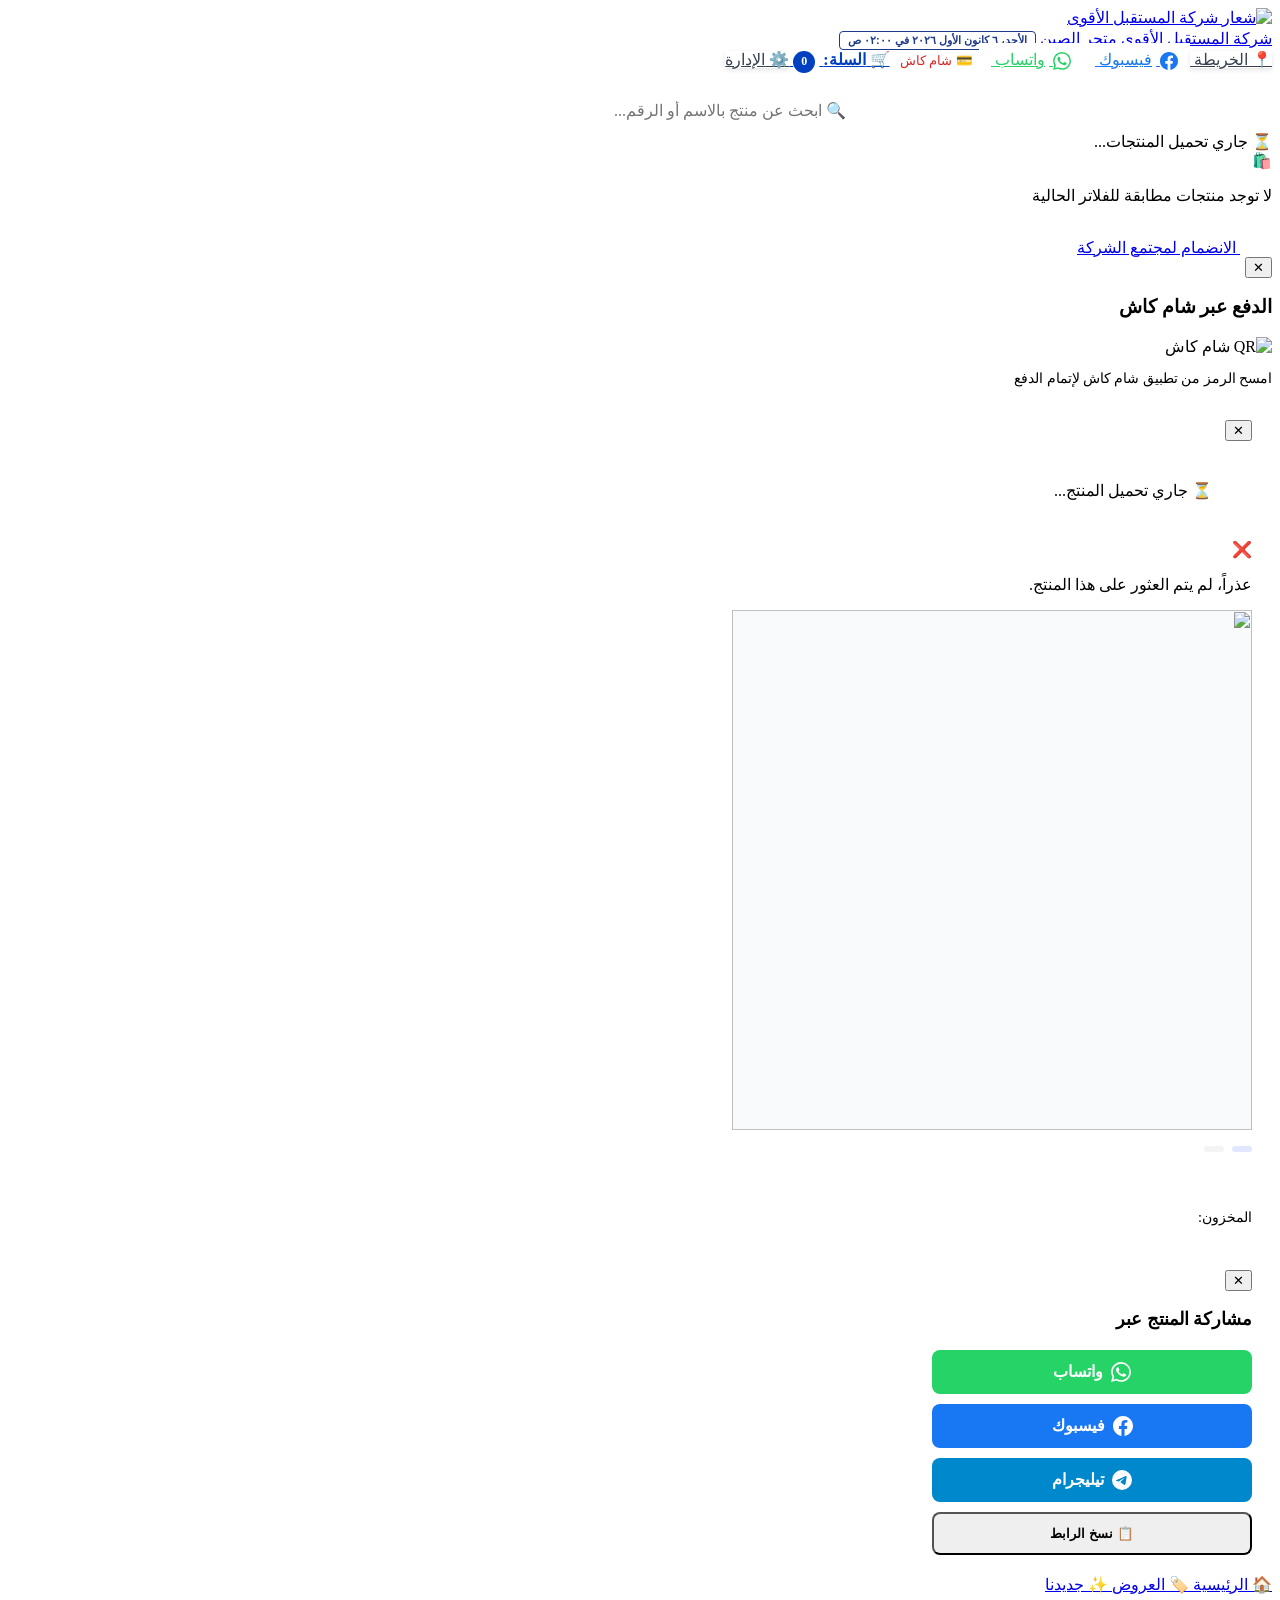
==== public/index.html @ 4a3d78c0 "feat: add Syria clock to header & update import.sql" ====
﻿<!DOCTYPE html>
<html lang="ar" dir="rtl">
<head>
  <meta charset="UTF-8">
  <meta name="viewport" content="width=device-width, initial-scale=1.0">
  <title>متجر الصين | شركة المستقبل الأقوى</title>
  <meta name="description" content="متجر شركة المستقبل الأقوى - The Stronger Future">
  <link rel="icon" type="image/png" href="/images/logo.png">
  <link rel="stylesheet" href="/css/style.css">
    <!-- [Clock] CSS -->
    <style>
      .syria-clock {
        display: inline-block;
        margin-top: 4px;
        background: #ffffff;
        color: #1e3a8a;
        padding: 2px 8px;
        border-radius: 4px;
        font-size: 11px;
        font-weight: bold;
        font-family: 'Tajawal', sans-serif;
        border: 1px solid #1e3a8a;
        white-space: nowrap;
      }
      @media (max-width: 900px) {
        .syria-clock { font-size: 10px; padding: 2px 6px; margin-top: 2px; }
      }
    </style>
</head>
<body>

  <!-- ============ HEADER ============ -->
  <header class="site-header">
    <div class="container header-inner">

      <!-- الشعار + الاسم (يمين) -->
      <a href="/" class="brand">
        <img src="/images/logo.png" alt="شعار شركة المستقبل الأقوى" class="brand-logo">
        <div class="brand-text">
          <span class="ar">شركة المستقبل الأقوى</span>
          <span class="en">متجر الصين</span>
          <div class="syria-clock" id="syriaClock">جاري التحميل...</div>
        </div>
      </a>

      <!-- أزرار (يسار) -->
      <div class="header-actions">
        <!-- الخريطة -->
        <a href="https://maps.app.goo.gl/EZ3p8wQMnWsoLa227" target="_blank" rel="noopener" class="icon-btn" style="background: #fff; color: #374151; border: none; box-shadow: 0 2px 5px rgba(0,0,0,0.1);">
          📍 <span>الخريطة</span>
        </a>
        
        <!-- فيسبوك -->
        <a href="https://www.facebook.com/tsf.co" target="_blank" rel="noopener" class="icon-btn" style="background: #fff; color: #1877F2; padding: 8px 12px;">
          <svg width="18" height="18" viewBox="0 0 24 24" fill="currentColor" style="vertical-align: middle;"><path d="M24 12.073c0-6.627-5.373-12-12-12s-12 5.373-12 12c0 5.99 4.388 10.954 10.125 11.854v-8.385H7.078v-3.469h3.047V9.43c0-3.007 1.792-4.669 4.533-4.669 1.312 0 2.686.235 2.686.235v2.953H15.83c-1.491 0-1.956.925-1.956 1.874v2.25h3.328l-.532 3.469h-2.796v8.385C19.612 23.027 24 18.062 24 12.073z"/></svg>
          <span style="margin-right: 4px;">فيسبوك</span>
        </a>

        <!-- واتساب -->
        <a href="https://wa.me/963956410417" target="_blank" rel="noopener" class="icon-btn whatsapp" style="background: #fff; color: #25D366; padding: 8px 12px;">
          <svg width="18" height="18" viewBox="0 0 24 24" fill="currentColor" style="vertical-align: middle;"><path d="M17.472 14.382c-.297-.149-1.758-.867-2.03-.967-.273-.099-.471-.148-.67.15-.197.297-.767.966-.94 1.164-.173.199-.347.223-.644.075-.297-.15-1.255-.463-2.39-1.475-.883-.788-1.48-1.761-1.653-2.059-.173-.297-.018-.458.13-.606.134-.133.298-.347.446-.52.149-.174.198-.298.298-.497.099-.198.05-.371-.025-.52-.075-.149-.669-1.612-.916-2.207-.242-.579-.487-.5-.669-.51a12.8 12.8 0 0 0-.57-.01c-.198 0-.52.074-.792.372-.272.297-1.04 1.016-1.04 2.479 0 1.462 1.065 2.875 1.213 3.074.149.198 2.096 3.2 5.077 4.487.709.306 1.262.489 1.694.625.712.227 1.36.195 1.871.118.571-.085 1.758-.719 2.006-1.413.248-.694.248-1.289.173-1.413-.074-.124-.272-.198-.57-.347m-5.421 7.403h-.004a9.87 9.87 0 0 1-5.031-1.378l-.361-.214-3.741.982.998-3.648-.235-.374a9.86 9.86 0 0 1-1.51-5.26c.001-5.45 4.436-9.884 9.888-9.884 2.64 0 5.122 1.03 6.988 2.898a9.825 9.825 0 0 1 2.893 6.994c-.003 5.45-4.437 9.884-9.885 9.884m8.413-18.297A11.815 11.815 0 0 0 12.05 0C5.495 0 .16 5.335.157 11.892c0 2.096.547 4.142 1.588 5.945L.057 24l6.305-1.654a11.882 11.882 0 0 0 5.683 1.448h.005c6.554 0 11.89-5.335 11.893-11.893a11.821 11.821 0 0 0-3.48-8.413Z"/></svg>
          <span style="margin-right: 4px;">واتساب</span>
        </a>

        <!-- شام كاش -->
        <button class="icon-btn" id="shamCashBtn" style="background: #fff; color: #dc2626; border: none;">
          💳 <span>شام كاش</span>
        </button>

        <!-- الإدارة -->
        <a href="/cart.html" class="icon-btn" id="cartBtn" style="background: #fff; color: #0040C0; border: none; font-weight: 700;">
          🛒 <span>السلة:</span>
          <span class="cart-badge" id="cartBadge" style="background: #0040C0; color: #fff; border-radius: 50%; width: 22px; height: 22px; display: inline-flex; align-items: center; justify-content: center; font-size: 0.75rem; margin-right: 4px;">0</span>
        </a>

        <!-- السلة -->
        <a href="/admin.html" class="icon-btn" style="background: #fff; color: #374151; border: none; box-shadow: 0 2px 5px rgba(0,0,0,0.1);">
          ⚙️ <span>الإدارة</span>
        </a>
      </div>
    </div>
  </header>

  <!-- ============ BRAND SELECTOR ============ -->
  <section class="brand-selector" id="brandSelector">
    <div class="container">
      <div class="selector-actions" style="display: flex; flex-wrap: nowrap; overflow-x: auto; gap: 10px; align-items: center; justify-content: flex-start; padding-bottom: 5px;">
        
        
      </div>
      <div class="brand-buttons" id="brandButtons">
        <!-- تُملأ بـ JS -->
      </div>
    </div>
  </section>

  <!-- ============ CATEGORY BAR ============ -->
  <nav class="category-bar" id="categoryBar">
    <div class="container" id="categoryChips">
      <!-- تُملأ بـ JS -->
    </div>
  </nav>

  <!-- ============ PRODUCTS ============ -->
    <!-- ============ SEARCH BAR ============ -->
  <div class="container" style="padding-top: 12px;">
    <div style="position: relative; max-width: 500px; margin: 0 auto;">
      <input 
        type="text" 
        id="searchInput" 
        placeholder="🔍 ابحث عن منتج بالاسم أو الرقم..." 
        style="
          width: 100%;
          padding: 12px 44px 12px 44px;
          border: 2px solid var(--border);
          border-radius: 999px;
          font-size: 1rem;
          font-family: inherit;
          transition: all 0.2s;
          background: #fff;
        "
      >
      <button 
        id="clearSearchBtn" 
        style="
          position: absolute;
          left: 8px;
          top: 50%;
          transform: translateY(-50%);
          width: 32px;
          height: 32px;
          border-radius: 50%;
          background: #f3f4f6;
          color: var(--text-muted);
          display: none;
          align-items: center;
          justify-content: center;
          font-size: 1rem;
        "
        title="مسح البحث"
      >✕</button>
    </div>
  </div>
<main class="container">
    <div id="loadingState" class="loading">⏳ جاري تحميل المنتجات...</div>
    <div id="emptyState" class="empty-state hidden">
      <div class="emoji">🛍️</div>
      <p>لا توجد منتجات مطابقة للفلاتر الحالية</p>
    </div>
    <div class="products-grid" id="productsGrid">
      <!-- تُملأ بـ JS -->
    </div>
  </main>

  <!-- ============ FLOATING WHATSAPP ============ -->
  <a href="https://chat.whatsapp.com/KZf6brYjicuGDrqIsiV7Ft" target="_blank" rel="noopener" class="floating-whatsapp">
    <svg width="32" height="32" viewBox="0 0 24 24" fill="white"><path d="M17.472 14.382c-.297-.149-1.758-.867-2.03-.967-.273-.099-.471-.148-.67.15-.197.297-.767.966-.94 1.164-.173.199-.347.223-.644.075-.297-.15-1.255-.463-2.39-1.475-.883-.788-1.48-1.761-1.653-2.059-.173-.297-.018-.458.13-.606.134-.133.298-.347.446-.52.149-.174.198-.298.298-.497.099-.198.05-.371-.025-.52-.075-.149-.669-1.612-.916-2.207-.242-.579-.487-.5-.669-.51a12.8 12.8 0 0 0-.57-.01c-.198 0-.52.074-.792.372-.272.297-1.04 1.016-1.04 2.479 0 1.462 1.065 2.875 1.213 3.074.149.198 2.096 3.2 5.077 4.487.709.306 1.262.489 1.694.625.712.227 1.36.195 1.871.118.571-.085 1.758-.719 2.006-1.413.248-.694.248-1.289.173-1.413-.074-.124-.272-.198-.57-.347m-5.421 7.403h-.004a9.87 9.87 0 0 1-5.031-1.378l-.361-.214-3.741.982.998-3.648-.235-.374a9.86 9.86 0 0 1-1.51-5.26c.001-5.45 4.436-9.884 9.888-9.884 2.64 0 5.122 1.03 6.988 2.898a9.825 9.825 0 0 1 2.893 6.994c-.003 5.45-4.437 9.884-9.885 9.884m8.413-18.297A11.815 11.815 0 0 0 12.05 0C5.495 0 .16 5.335.157 11.892c0 2.096.547 4.142 1.588 5.945L.057 24l6.305-1.654a11.882 11.882 0 0 0 5.683 1.448h.005c6.554 0 11.89-5.335 11.893-11.893a11.821 11.821 0 0 0-3.48-8.413Z"/></svg>
    <span class="wa-tooltip">الانضمام لمجتمع الشركة</span>
  </a>

  <!-- ============ SHAM CASH MODAL ============ -->
  <div class="modal-overlay hidden" id="shamCashModal">
    <div class="modal-content">
      <button class="modal-close" id="closeShamCash">✕</button>
      <h3>الدفع عبر شام كاش</h3>
      <img src="/images/sham-cash-qr.png" alt="QR شام كاش">
      <p style="color: var(--text-muted); font-size: 0.85rem;">امسح الرمز من تطبيق شام كاش لإتمام الدفع</p>
    </div>
  </div>

  <!-- ============ SCRIPTS ============ -->
  
  <!-- ============ PRODUCT MODAL ============ -->
  <div class="modal-overlay hidden" id="productModal">
    <div class="modal-content product-modal-content">
      <button class="modal-close" id="closeProductModal" style="z-index: 10;">✕</button>
      
      <div id="pmLoading" class="loading" style="padding: 40px;">⏳ جاري تحميل المنتج...</div>
      <div id="pmError" class="empty-state hidden">
        <div class="emoji">❌</div>
        <p>عذراً، لم يتم العثور على هذا المنتج.</p>
      </div>
      
      <div id="pmContent" class="hidden" style="display: flex; flex-direction: column; gap: 16px; text-align: right;">
        <div class="pm-image-wrap">
          <span class="product-id-badge" id="pmId" style="top: 8px; right: 8px;"></span>
          <img id="pmImg" src="" alt="">
        </div>
        
        <div>
          <div class="meta-row" style="margin-bottom: 8px;">
            <span class="badge" id="pmBrand"></span>
            <span class="badge" id="pmCategory" style="background:#f3f4f6; color:#333;"></span>
          </div>
          <h2 id="pmName" style="color: var(--primary); font-size: 1.3rem; line-height: 1.3;"></h2>
        </div>
        
        <div style="display: flex; justify-content: space-between; align-items: center; margin-bottom: 8px;">
          <div class="price-large" id="pmPrice" style="font-size: 1.6rem;"></div>
          <div id="pmTotalPrice" style="font-size: 1.3rem; font-weight: 800; color: #10b981; background: #ecfdf5; padding: 4px 12px; border-radius: 999px; display: none;"></div>
        </div>
        
        <div style="color:var(--text-muted); font-size: 0.9rem;">
          المخزون: <strong id="pmStock"></strong>
        </div>

        <div style="border-top:1px solid var(--border); padding-top:16px;">
          <p style="margin-bottom: 8px; font-weight:700; font-size: 0.9rem;">الكمية المطلوبة:</p>
          <div class="qty-control">
            <button class="qty-btn" id="pmBtnMinus">−</button>
            <span class="qty-value" id="pmQtyVal">1</span>
            <button class="qty-btn" id="pmBtnPlus">+</button>
            <input type="range" class="qty-slider" id="pmQtySlider" min="1" value="1">
          </div>
        </div>

        <div style="display:flex; gap:8px; margin-top: 8px;">
          <button class="btn-primary" id="pmAddToCart" style="flex:1; padding:14px; font-size:1rem;">🛒 أضف للسلة</button>
          <button class="btn-icon-small share" id="pmShareBtn" style="width:50px; height:auto;">🔗</button>
          <button class="btn-icon-small trash" id="pmTrashBtn" style="width:50px; height:auto; color:var(--danger);" title="حذف من السلة">🗑️</button>
          
          
        </div>
      </div>
    </div>
  </div>

  <style>
    .product-modal-content {
      max-width: 520px;
      max-height: 90vh;
      overflow-y: auto;
      padding: 20px;
    }
    .pm-image-wrap {
      position: relative;
      width: 100%;
      aspect-ratio: 1/1;
      background: #f9fafb;
      border-radius: var(--radius-sm);
      overflow: hidden;
      display: flex;
      align-items: center;
      justify-content: center;
    }
    .pm-image-wrap img { width: 100%; height: 100%; object-fit: contain; }
    .pm-image-wrap .product-placeholder { font-size: 4rem; }
    .meta-row { display: flex; gap: 8px; flex-wrap: wrap; }
    .badge { background: #e0e7ff; color: var(--primary); padding: 3px 10px; border-radius: 999px; font-weight: 700; font-size: 0.75rem; }
  </style>
  <script src="/js/main.js"></script>
  <!-- ============ SHARE MENU ============ -->
  <div class="modal-overlay hidden" id="shareModal" style="z-index: 300;">
    <div class="modal-content" style="max-width: 320px; padding: 20px;">
      <button class="modal-close" id="closeShareModal" onclick="document.getElementById('shareModal').classList.add('hidden')">✕</button>
      <h3 style="color: var(--primary); margin-bottom: 20px; font-size: 1.1rem;">مشاركة المنتج عبر</h3>
      <div style="display: flex; flex-direction: column; gap: 10px;">
        <a href="#" id="shareWa" target="_blank" class="btn-primary" style="background: #25D366; color: #fff; text-decoration: none; padding: 12px; border-radius: 8px; font-weight: 700; display: flex; align-items: center; justify-content: center; gap: 8px;">
          <svg width="20" height="20" viewBox="0 0 24 24" fill="currentColor"><path d="M17.472 14.382c-.297-.149-1.758-.867-2.03-.967-.273-.099-.471-.148-.67.15-.197.297-.767.966-.94 1.164-.173.199-.347.223-.644.075-.297-.15-1.255-.463-2.39-1.475-.883-.788-1.48-1.761-1.653-2.059-.173-.297-.018-.458.13-.606.134-.133.298-.347.446-.52.149-.174.198-.298.298-.497.099-.198.05-.371-.025-.52-.075-.149-.669-1.612-.916-2.207-.242-.579-.487-.5-.669-.51a12.8 12.8 0 0 0-.57-.01c-.198 0-.52.074-.792.372-.272.297-1.04 1.016-1.04 2.479 0 1.462 1.065 2.875 1.213 3.074.149.198 2.096 3.2 5.077 4.487.709.306 1.262.489 1.694.625.712.227 1.36.195 1.871.118.571-.085 1.758-.719 2.006-1.413.248-.694.248-1.289.173-1.413-.074-.124-.272-.198-.57-.347m-5.421 7.403h-.004a9.87 9.87 0 0 1-5.031-1.378l-.361-.214-3.741.982.998-3.648-.235-.374a9.86 9.86 0 0 1-1.51-5.26c.001-5.45 4.436-9.884 9.888-9.884 2.64 0 5.122 1.03 6.988 2.898a9.825 9.825 0 0 1 2.893 6.994c-.003 5.45-4.437 9.884-9.885 9.884m8.413-18.297A11.815 11.815 0 0 0 12.05 0C5.495 0 .16 5.335.157 11.892c0 2.096.547 4.142 1.588 5.945L.057 24l6.305-1.654a11.882 11.882 0 0 0 5.683 1.448h.005c6.554 0 11.89-5.335 11.893-11.893a11.821 11.821 0 0 0-3.48-8.413Z"/></svg>
          واتساب
        </a>
        <a href="#" id="shareFb" target="_blank" class="btn-primary" style="background: #1877F2; color: #fff; text-decoration: none; padding: 12px; border-radius: 8px; font-weight: 700; display: flex; align-items: center; justify-content: center; gap: 8px;">
          <svg width="20" height="20" viewBox="0 0 24 24" fill="currentColor"><path d="M24 12.073c0-6.627-5.373-12-12-12s-12 5.373-12 12c0 5.99 4.388 10.954 10.125 11.854v-8.385H7.078v-3.469h3.047V9.43c0-3.007 1.792-4.669 4.533-4.669 1.312 0 2.686.235 2.686.235v2.953H15.83c-1.491 0-1.956.925-1.956 1.874v2.25h3.328l-.532 3.469h-2.796v8.385C19.612 23.027 24 18.062 24 12.073z"/></svg>
          فيسبوك
        </a>
        <a href="#" id="shareTg" target="_blank" class="btn-primary" style="background: #0088cc; color: #fff; text-decoration: none; padding: 12px; border-radius: 8px; font-weight: 700; display: flex; align-items: center; justify-content: center; gap: 8px;">
          <svg width="20" height="20" viewBox="0 0 24 24" fill="currentColor"><path d="M11.944 0A12 12 0 0 0 0 12a12 12 0 0 0 12 12 12 12 0 0 0 12-12A12 12 0 0 0 12 0a12 12 0 0 0-.056 0zm4.962 7.224c.1-.002.321.023.465.14a.506.506 0 0 1 .171.325c.016.093.036.306.02.472-.18 1.898-.962 6.502-1.36 8.627-.168.9-.499 1.201-.82 1.23-.696.065-1.225-.46-1.9-.902-1.056-.693-1.653-1.124-2.678-1.8-1.185-.78-.417-1.21.258-1.91.177-.184 3.247-2.977 3.307-3.23.007-.032.014-.15-.056-.212s-.174-.041-.249-.024c-.106.024-1.793 1.14-5.061 3.345-.48.33-.913.49-1.302.48-.428-.008-1.252-.241-1.865-.44-.752-.245-1.349-.374-1.297-.789.027-.216.325-.437.893-.663 3.498-1.524 5.83-2.529 6.998-3.014 3.332-1.386 4.025-1.627 4.476-1.635z"/></svg>
          تيليجرام
        </a>
        <button id="shareCopy" class="btn-outline" style="padding: 12px; border-radius: 8px; font-weight: 700; width: 100%;">
          📋 نسخ الرابط
        </button>
      </div>
    </div>
  </div>

  <!-- ============ BOTTOM NAVIGATION ============ -->
  <nav class="bottom-nav">
    <a href="/" class="nav-item active">
      <span class="nav-icon">🏠</span>
      <span class="nav-label">الرئيسية</span>
    </a>
    <a href="/offers.html" class="nav-item">
      <span class="nav-icon">🏷️</span>
      <span class="nav-label">العروض</span>
    </a>
    <a href="/new.html" class="nav-item">
      <span class="nav-icon">✨</span>
      <span class="nav-label">جديدنا</span>
    </a>
  </nav>

    <!-- [Clock] JS -->
    <script>
      function updateSyriaClock() {
        const now = new Date();
        const options = { timeZone: 'Asia/Damascus', weekday: 'long', year: 'numeric', month: 'long', day: 'numeric', hour: '2-digit', minute: '2-digit', hour12: true };
        const formatter = new Intl.DateTimeFormat('ar-SY', options);
        const el = document.getElementById('syriaClock');
        if(el) el.textContent = formatter.format(now);
      }
      setInterval(updateSyriaClock, 1000);
      updateSyriaClock();
    </script>
</body>
</html>
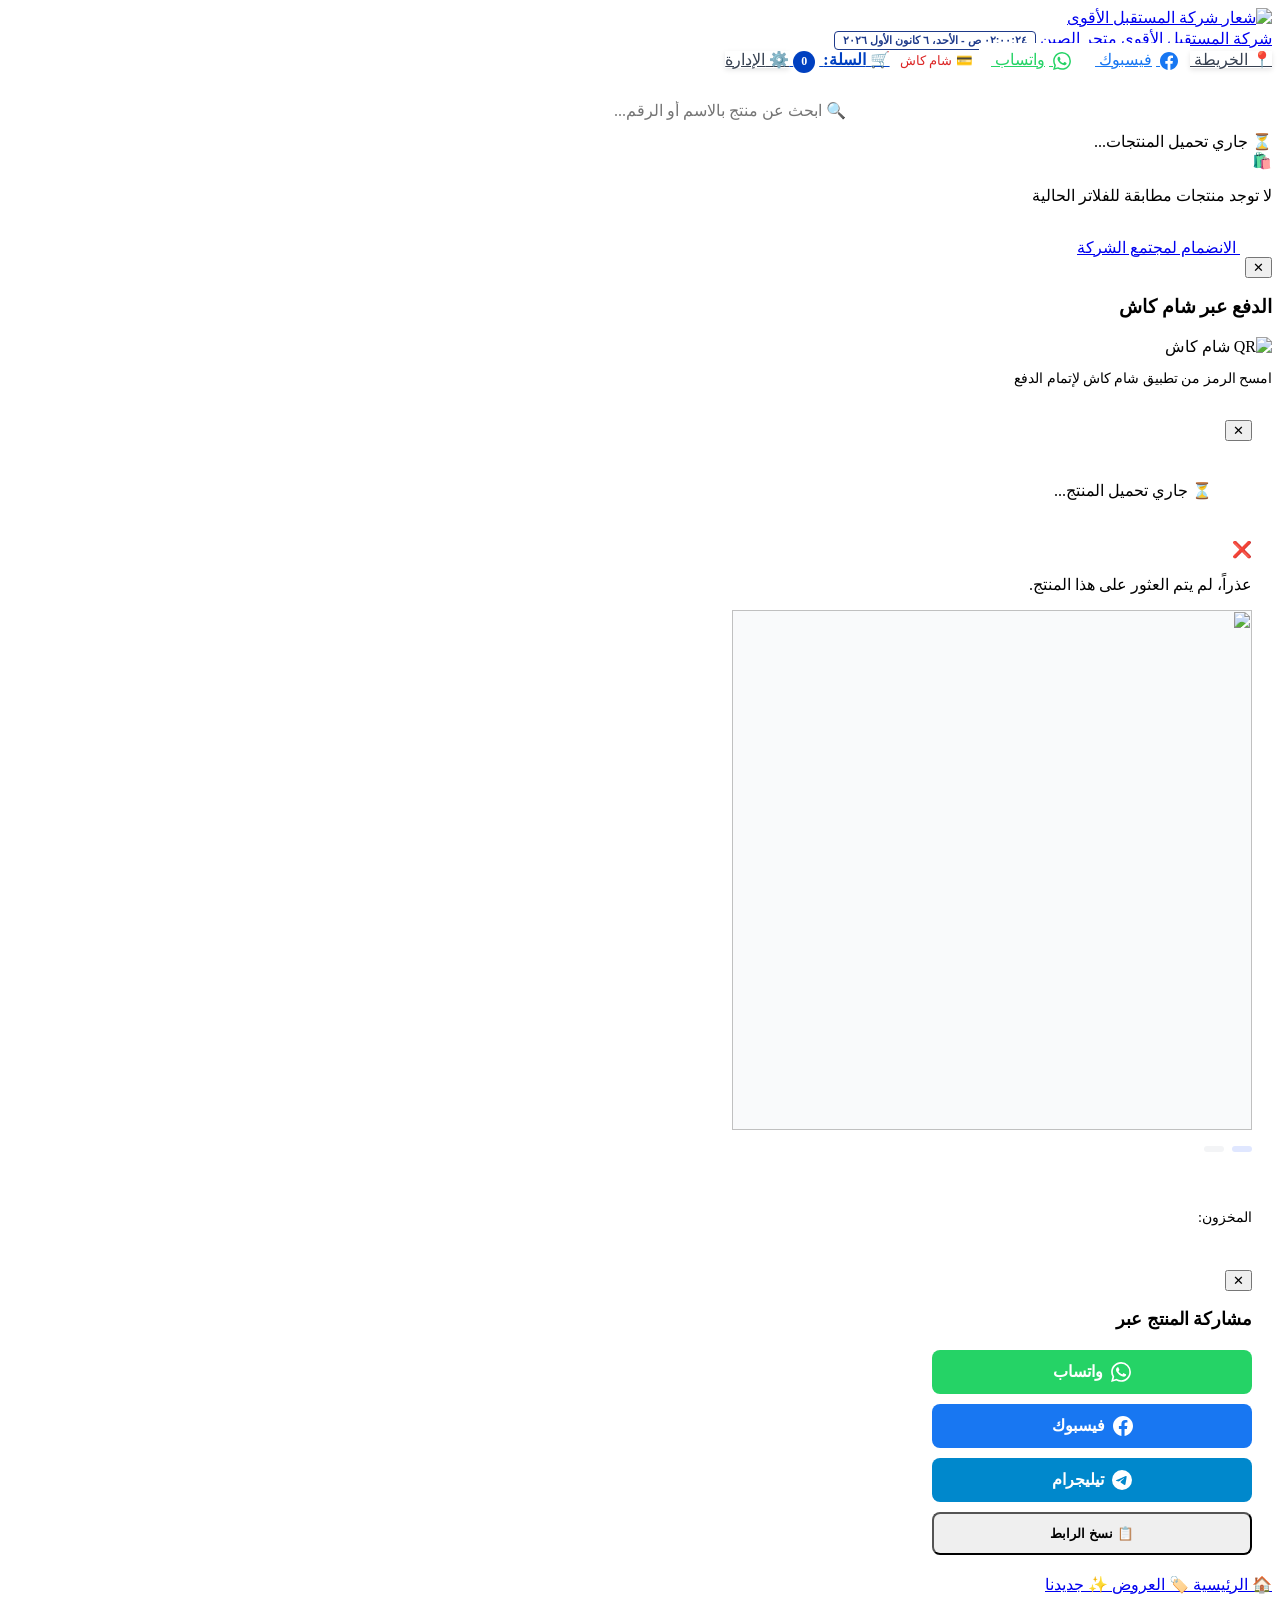
==== commit 628b0115: "fix: update clock format (time first, with seconds)" ====
--- a/public/index.html
+++ b/public/index.html
@@ -294,10 +294,20 @@
     <script>
       function updateSyriaClock() {
         const now = new Date();
-        const options = { timeZone: 'Asia/Damascus', weekday: 'long', year: 'numeric', month: 'long', day: 'numeric', hour: '2-digit', minute: '2-digit', hour12: true };
-        const formatter = new Intl.DateTimeFormat('ar-SY', options);
+        // استخراج الوقت
+        const timeFormatter = new Intl.DateTimeFormat('ar-SY', { timeZone: 'Asia/Damascus', hour: '2-digit', minute: '2-digit', second: '2-digit', hour12: true });
+        const timeStr = timeFormatter.format(now).replace('ص', 'ص').replace('م', 'م');
+        
+        // استخراج التاريخ
+        const dateFormatter = new Intl.DateTimeFormat('ar-SY', { timeZone: 'Asia/Damascus', weekday: 'long', day: 'numeric', month: 'long', year: 'numeric' });
+        const dateStr = dateFormatter.format(now);
+
+        // دمج الوقت والتاريخ بالترتيب المطلوب
         const el = document.getElementById('syriaClock');
-        if(el) el.textContent = formatter.format(now);
+        if(el) {
+            el.style.direction = 'rtl'; // إجبار الاتجاه من اليمين لليسار
+            el.innerHTML = timeStr + ' - ' + dateStr;
+        }
       }
       setInterval(updateSyriaClock, 1000);
       updateSyriaClock();
@@ -306,3 +316,4 @@
 </html>
 
 
+
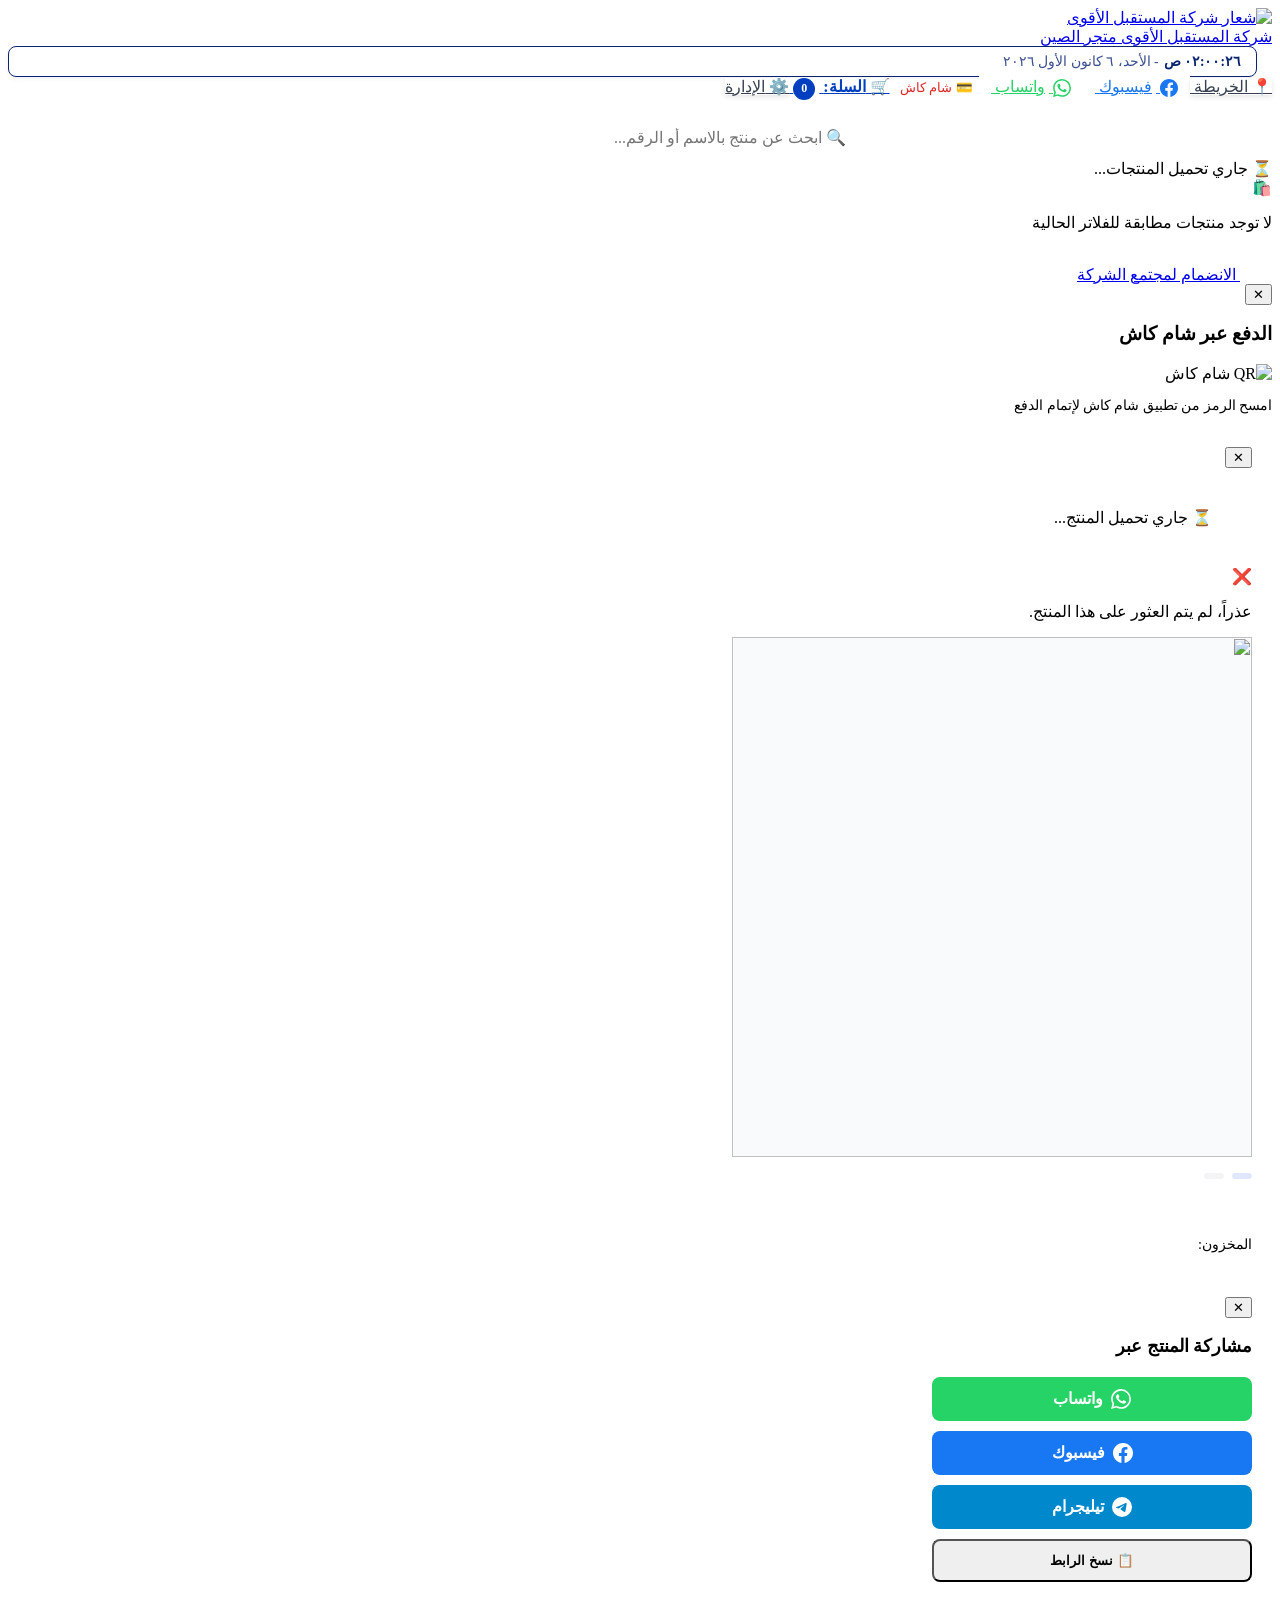
==== commit c21092d4: "إضافة الساعة السورية لجميع الصفحات (index, offers, new)" ====
--- a/public/index.html
+++ b/public/index.html
@@ -7,25 +7,6 @@
   <meta name="description" content="متجر شركة المستقبل الأقوى - The Stronger Future">
   <link rel="icon" type="image/png" href="/images/logo.png">
   <link rel="stylesheet" href="/css/style.css">
-    <!-- [Clock] CSS -->
-    <style>
-      .syria-clock {
-        display: inline-block;
-        margin-top: 4px;
-        background: #ffffff;
-        color: #1e3a8a;
-        padding: 2px 8px;
-        border-radius: 4px;
-        font-size: 11px;
-        font-weight: bold;
-        font-family: 'Tajawal', sans-serif;
-        border: 1px solid #1e3a8a;
-        white-space: nowrap;
-      }
-      @media (max-width: 900px) {
-        .syria-clock { font-size: 10px; padding: 2px 6px; margin-top: 2px; }
-      }
-    </style>
 </head>
 <body>
 
@@ -39,12 +20,18 @@
         <div class="brand-text">
           <span class="ar">شركة المستقبل الأقوى</span>
           <span class="en">متجر الصين</span>
-          <div class="syria-clock" id="syriaClock">جاري التحميل...</div>
         </div>
       </a>
 
       <!-- أزرار (يسار) -->
       <div class="header-actions">
+
+        <!-- الساعة والتاريخ (بالألوان القديمة: أبيض + أزرق) -->
+        <div class="header-clock" id="headerClock" style="display: flex; align-items: center; gap: 5px; background: #ffffff; border: 1px solid #0A2472; padding: 6px 15px; border-radius: 8px; font-size: 0.85rem; margin-left: auto; margin-right: 15px; box-shadow: 0 2px 5px rgba(0,0,0,0.05);">
+            <span id="clockTime" style="font-weight: bold; color: #0A2472;"></span>
+            <span id="clockDate" style="color: #0A2472; opacity: 0.8;"></span>
+        </div>
+
         <!-- الخريطة -->
         <a href="https://maps.app.goo.gl/EZ3p8wQMnWsoLa227" target="_blank" rel="noopener" class="icon-btn" style="background: #fff; color: #374151; border: none; box-shadow: 0 2px 5px rgba(0,0,0,0.1);">
           📍 <span>الخريطة</span>
@@ -67,13 +54,13 @@
           💳 <span>شام كاش</span>
         </button>
 
-        <!-- الإدارة -->
+        <!-- السلة -->
         <a href="/cart.html" class="icon-btn" id="cartBtn" style="background: #fff; color: #0040C0; border: none; font-weight: 700;">
           🛒 <span>السلة:</span>
           <span class="cart-badge" id="cartBadge" style="background: #0040C0; color: #fff; border-radius: 50%; width: 22px; height: 22px; display: inline-flex; align-items: center; justify-content: center; font-size: 0.75rem; margin-right: 4px;">0</span>
         </a>
 
-        <!-- السلة -->
+        <!-- الإدارة -->
         <a href="/admin.html" class="icon-btn" style="background: #fff; color: #374151; border: none; box-shadow: 0 2px 5px rgba(0,0,0,0.1);">
           ⚙️ <span>الإدارة</span>
         </a>
@@ -85,71 +72,31 @@
   <section class="brand-selector" id="brandSelector">
     <div class="container">
       <div class="selector-actions" style="display: flex; flex-wrap: nowrap; overflow-x: auto; gap: 10px; align-items: center; justify-content: flex-start; padding-bottom: 5px;">
-        
-        
-      </div>
-      <div class="brand-buttons" id="brandButtons">
-        <!-- تُملأ بـ JS -->
-      </div>
+      </div>
+      <div class="brand-buttons" id="brandButtons"></div>
     </div>
   </section>
 
   <!-- ============ CATEGORY BAR ============ -->
   <nav class="category-bar" id="categoryBar">
-    <div class="container" id="categoryChips">
-      <!-- تُملأ بـ JS -->
-    </div>
+    <div class="container" id="categoryChips"></div>
   </nav>
 
-  <!-- ============ PRODUCTS ============ -->
-    <!-- ============ SEARCH BAR ============ -->
+  <!-- ============ SEARCH BAR ============ -->
   <div class="container" style="padding-top: 12px;">
     <div style="position: relative; max-width: 500px; margin: 0 auto;">
-      <input 
-        type="text" 
-        id="searchInput" 
-        placeholder="🔍 ابحث عن منتج بالاسم أو الرقم..." 
-        style="
-          width: 100%;
-          padding: 12px 44px 12px 44px;
-          border: 2px solid var(--border);
-          border-radius: 999px;
-          font-size: 1rem;
-          font-family: inherit;
-          transition: all 0.2s;
-          background: #fff;
-        "
-      >
-      <button 
-        id="clearSearchBtn" 
-        style="
-          position: absolute;
-          left: 8px;
-          top: 50%;
-          transform: translateY(-50%);
-          width: 32px;
-          height: 32px;
-          border-radius: 50%;
-          background: #f3f4f6;
-          color: var(--text-muted);
-          display: none;
-          align-items: center;
-          justify-content: center;
-          font-size: 1rem;
-        "
-        title="مسح البحث"
-      >✕</button>
-    </div>
-  </div>
-<main class="container">
+      <input type="text" id="searchInput" placeholder="🔍 ابحث عن منتج بالاسم أو الرقم..." style="width: 100%; padding: 12px 44px 12px 44px; border: 2px solid var(--border); border-radius: 999px; font-size: 1rem; font-family: inherit; transition: all 0.2s; background: #fff;">
+      <button id="clearSearchBtn" style="position: absolute; left: 8px; top: 50%; transform: translateY(-50%); width: 32px; height: 32px; border-radius: 50%; background: #f3f4f6; color: var(--text-muted); display: none; align-items: center; justify-content: center; font-size: 1rem;" title="مسح البحث">✕</button>
+    </div>
+  </div>
+  
+  <main class="container">
     <div id="loadingState" class="loading">⏳ جاري تحميل المنتجات...</div>
     <div id="emptyState" class="empty-state hidden">
       <div class="emoji">🛍️</div>
       <p>لا توجد منتجات مطابقة للفلاتر الحالية</p>
     </div>
-    <div class="products-grid" id="productsGrid">
-      <!-- تُملأ بـ JS -->
-    </div>
+    <div class="products-grid" id="productsGrid"></div>
   </main>
 
   <!-- ============ FLOATING WHATSAPP ============ -->
@@ -168,8 +115,6 @@
     </div>
   </div>
 
-  <!-- ============ SCRIPTS ============ -->
-  
   <!-- ============ PRODUCT MODAL ============ -->
   <div class="modal-overlay hidden" id="productModal">
     <div class="modal-content product-modal-content">
@@ -218,37 +163,22 @@
           <button class="btn-primary" id="pmAddToCart" style="flex:1; padding:14px; font-size:1rem;">🛒 أضف للسلة</button>
           <button class="btn-icon-small share" id="pmShareBtn" style="width:50px; height:auto;">🔗</button>
           <button class="btn-icon-small trash" id="pmTrashBtn" style="width:50px; height:auto; color:var(--danger);" title="حذف من السلة">🗑️</button>
-          
-          
         </div>
       </div>
     </div>
   </div>
 
   <style>
-    .product-modal-content {
-      max-width: 520px;
-      max-height: 90vh;
-      overflow-y: auto;
-      padding: 20px;
-    }
-    .pm-image-wrap {
-      position: relative;
-      width: 100%;
-      aspect-ratio: 1/1;
-      background: #f9fafb;
-      border-radius: var(--radius-sm);
-      overflow: hidden;
-      display: flex;
-      align-items: center;
-      justify-content: center;
-    }
+    .product-modal-content { max-width: 520px; max-height: 90vh; overflow-y: auto; padding: 20px; }
+    .pm-image-wrap { position: relative; width: 100%; aspect-ratio: 1/1; background: #f9fafb; border-radius: var(--radius-sm); overflow: hidden; display: flex; align-items: center; justify-content: center; }
     .pm-image-wrap img { width: 100%; height: 100%; object-fit: contain; }
     .pm-image-wrap .product-placeholder { font-size: 4rem; }
     .meta-row { display: flex; gap: 8px; flex-wrap: wrap; }
     .badge { background: #e0e7ff; color: var(--primary); padding: 3px 10px; border-radius: 999px; font-weight: 700; font-size: 0.75rem; }
   </style>
+  
   <script src="/js/main.js"></script>
+
   <!-- ============ SHARE MENU ============ -->
   <div class="modal-overlay hidden" id="shareModal" style="z-index: 300;">
     <div class="modal-content" style="max-width: 320px; padding: 20px;">
@@ -290,30 +220,22 @@
     </a>
   </nav>
 
-    <!-- [Clock] JS -->
-    <script>
-      function updateSyriaClock() {
-        const now = new Date();
-        // استخراج الوقت
-        const timeFormatter = new Intl.DateTimeFormat('ar-SY', { timeZone: 'Asia/Damascus', hour: '2-digit', minute: '2-digit', second: '2-digit', hour12: true });
-        const timeStr = timeFormatter.format(now).replace('ص', 'ص').replace('م', 'م');
-        
-        // استخراج التاريخ
-        const dateFormatter = new Intl.DateTimeFormat('ar-SY', { timeZone: 'Asia/Damascus', weekday: 'long', day: 'numeric', month: 'long', year: 'numeric' });
-        const dateStr = dateFormatter.format(now);
-
-        // دمج الوقت والتاريخ بالترتيب المطلوب
-        const el = document.getElementById('syriaClock');
-        if(el) {
-            el.style.direction = 'rtl'; // إجبار الاتجاه من اليمين لليسار
-            el.innerHTML = timeStr + ' - ' + dateStr;
-        }
+  <!-- ساعة سوريا -->
+  <script>
+    function updateClock() {
+      const now = new Date();
+      const timeStr = now.toLocaleTimeString('ar-SY', { timeZone: 'Asia/Damascus', hour: '2-digit', minute: '2-digit', second: '2-digit' });
+      const dateStr = now.toLocaleDateString('ar-SY', { timeZone: 'Asia/Damascus', weekday: 'long', day: 'numeric', month: 'long', year: 'numeric' });
+      
+      const clockEl = document.getElementById('headerClock');
+      if (clockEl) {
+        clockEl.style.display = 'flex';
+        document.getElementById('clockTime').textContent = timeStr;
+        document.getElementById('clockDate').textContent = ' - ' + dateStr;
       }
-      setInterval(updateSyriaClock, 1000);
-      updateSyriaClock();
-    </script>
+    }
+    setInterval(updateClock, 1000);
+    updateClock();
+  </script>
 </body>
-</html>
-
-
-
+</html>
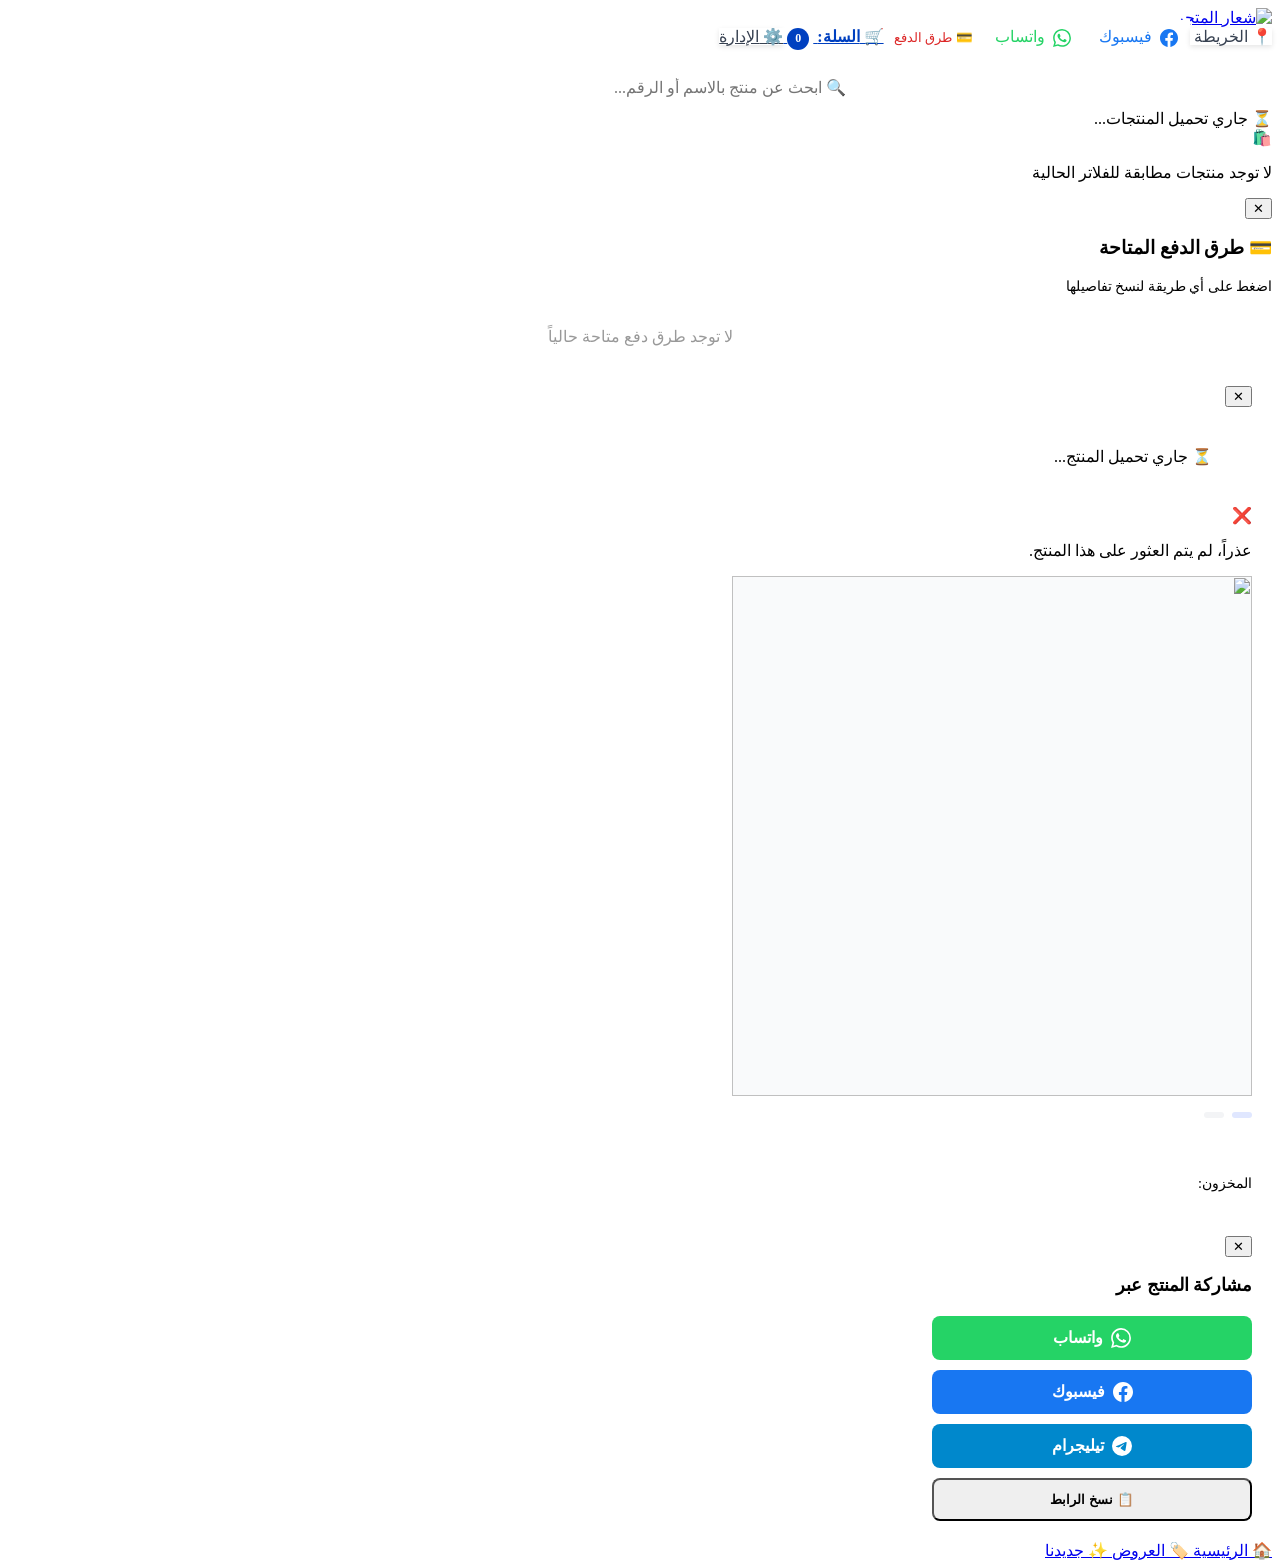
==== commit 3be869d4: "Initial commit for tsf" ====
--- a/public/index.html
+++ b/public/index.html
@@ -3,10 +3,50 @@
 <head>
   <meta charset="UTF-8">
   <meta name="viewport" content="width=device-width, initial-scale=1.0">
-  <title>متجر الصين | شركة المستقبل الأقوى</title>
-  <meta name="description" content="متجر شركة المستقبل الأقوى - The Stronger Future">
-  <link rel="icon" type="image/png" href="/images/logo.png">
+  <title>المتجر</title>
+  <meta name="description" content="المتجر">
+  <link id="storeFavicon" rel="icon" type="image/png" href="/images/logo.png">
   <link rel="stylesheet" href="/css/style.css">
+  <style>
+    .product-modal-content {
+      max-width: 520px;
+      max-height: 90vh;
+      overflow-y: auto;
+      padding: 20px;
+    }
+    .pm-image-wrap {
+      position: relative;
+      width: 100%;
+      aspect-ratio: 1 / 1;
+      background: #f9fafb;
+      border-radius: var(--radius-sm);
+      overflow: hidden;
+      display: flex;
+      align-items: center;
+      justify-content: center;
+    }
+    .pm-image-wrap img {
+      width: 100%;
+      height: 100%;
+      object-fit: contain;
+    }
+    .pm-image-wrap .product-placeholder {
+      font-size: 4rem;
+    }
+    .meta-row {
+      display: flex;
+      gap: 8px;
+      flex-wrap: wrap;
+    }
+    .badge {
+      background: #e0e7ff;
+      color: var(--primary);
+      padding: 3px 10px;
+      border-radius: 999px;
+      font-weight: 700;
+      font-size: 0.75rem;
+    }
+  </style>
 </head>
 <body>
 
@@ -16,42 +56,35 @@
 
       <!-- الشعار + الاسم (يمين) -->
       <a href="/" class="brand">
-        <img src="/images/logo.png" alt="شعار شركة المستقبل الأقوى" class="brand-logo">
+        <img src="/images/logo.png" alt="شعار المتجر" class="brand-logo" id="storeLogo">
         <div class="brand-text">
-          <span class="ar">شركة المستقبل الأقوى</span>
-          <span class="en">متجر الصين</span>
+          <span class="ar" id="storeNameAr" style="display: none;"></span>
+          <span class="en" id="storeNameEn" style="display: none;"></span>
         </div>
       </a>
 
       <!-- أزرار (يسار) -->
       <div class="header-actions">
-
-        <!-- الساعة والتاريخ (بالألوان القديمة: أبيض + أزرق) -->
-        <div class="header-clock" id="headerClock" style="display: flex; align-items: center; gap: 5px; background: #ffffff; border: 1px solid #0A2472; padding: 6px 15px; border-radius: 8px; font-size: 0.85rem; margin-left: auto; margin-right: 15px; box-shadow: 0 2px 5px rgba(0,0,0,0.05);">
-            <span id="clockTime" style="font-weight: bold; color: #0A2472;"></span>
-            <span id="clockDate" style="color: #0A2472; opacity: 0.8;"></span>
-        </div>
-
         <!-- الخريطة -->
-        <a href="https://maps.app.goo.gl/EZ3p8wQMnWsoLa227" target="_blank" rel="noopener" class="icon-btn" style="background: #fff; color: #374151; border: none; box-shadow: 0 2px 5px rgba(0,0,0,0.1);">
+        <a id="mapLinkBtn" class="icon-btn" style="background: #fff; color: #374151; border: none; box-shadow: 0 2px 5px rgba(0,0,0,0.1);" aria-disabled="true">
           📍 <span>الخريطة</span>
         </a>
-        
+
         <!-- فيسبوك -->
-        <a href="https://www.facebook.com/tsf.co" target="_blank" rel="noopener" class="icon-btn" style="background: #fff; color: #1877F2; padding: 8px 12px;">
+        <a class="icon-btn facebook" style="background: #fff; color: #1877F2; padding: 8px 12px;" aria-disabled="true">
           <svg width="18" height="18" viewBox="0 0 24 24" fill="currentColor" style="vertical-align: middle;"><path d="M24 12.073c0-6.627-5.373-12-12-12s-12 5.373-12 12c0 5.99 4.388 10.954 10.125 11.854v-8.385H7.078v-3.469h3.047V9.43c0-3.007 1.792-4.669 4.533-4.669 1.312 0 2.686.235 2.686.235v2.953H15.83c-1.491 0-1.956.925-1.956 1.874v2.25h3.328l-.532 3.469h-2.796v8.385C19.612 23.027 24 18.062 24 12.073z"/></svg>
           <span style="margin-right: 4px;">فيسبوك</span>
         </a>
 
         <!-- واتساب -->
-        <a href="https://wa.me/963956410417" target="_blank" rel="noopener" class="icon-btn whatsapp" style="background: #fff; color: #25D366; padding: 8px 12px;">
+        <a class="icon-btn whatsapp" style="background: #fff; color: #25D366; padding: 8px 12px;" aria-disabled="true">
           <svg width="18" height="18" viewBox="0 0 24 24" fill="currentColor" style="vertical-align: middle;"><path d="M17.472 14.382c-.297-.149-1.758-.867-2.03-.967-.273-.099-.471-.148-.67.15-.197.297-.767.966-.94 1.164-.173.199-.347.223-.644.075-.297-.15-1.255-.463-2.39-1.475-.883-.788-1.48-1.761-1.653-2.059-.173-.297-.018-.458.13-.606.134-.133.298-.347.446-.52.149-.174.198-.298.298-.497.099-.198.05-.371-.025-.52-.075-.149-.669-1.612-.916-2.207-.242-.579-.487-.5-.669-.51a12.8 12.8 0 0 0-.57-.01c-.198 0-.52.074-.792.372-.272.297-1.04 1.016-1.04 2.479 0 1.462 1.065 2.875 1.213 3.074.149.198 2.096 3.2 5.077 4.487.709.306 1.262.489 1.694.625.712.227 1.36.195 1.871.118.571-.085 1.758-.719 2.006-1.413.248-.694.248-1.289.173-1.413-.074-.124-.272-.198-.57-.347m-5.421 7.403h-.004a9.87 9.87 0 0 1-5.031-1.378l-.361-.214-3.741.982.998-3.648-.235-.374a9.86 9.86 0 0 1-1.51-5.26c.001-5.45 4.436-9.884 9.888-9.884 2.64 0 5.122 1.03 6.988 2.898a9.825 9.825 0 0 1 2.893 6.994c-.003 5.45-4.437 9.884-9.885 9.884m8.413-18.297A11.815 11.815 0 0 0 12.05 0C5.495 0 .16 5.335.157 11.892c0 2.096.547 4.142 1.588 5.945L.057 24l6.305-1.654a11.882 11.882 0 0 0 5.683 1.448h.005c6.554 0 11.89-5.335 11.893-11.893a11.821 11.821 0 0 0-3.48-8.413Z"/></svg>
           <span style="margin-right: 4px;">واتساب</span>
         </a>
 
-        <!-- شام كاش -->
-        <button class="icon-btn" id="shamCashBtn" style="background: #fff; color: #dc2626; border: none;">
-          💳 <span>شام كاش</span>
+        <!-- زر طرق الدفع -->
+        <button type="button" class="icon-btn" id="paymentMethodBtn" style="background: #fff; color: #dc2626; border: none;">
+          💳 <span>طرق الدفع</span>
         </button>
 
         <!-- السلة -->
@@ -73,78 +106,113 @@
     <div class="container">
       <div class="selector-actions" style="display: flex; flex-wrap: nowrap; overflow-x: auto; gap: 10px; align-items: center; justify-content: flex-start; padding-bottom: 5px;">
       </div>
-      <div class="brand-buttons" id="brandButtons"></div>
+      <div class="brand-buttons" id="brandButtons">
+        <!-- تُملأ بـ JS -->
+      </div>
     </div>
   </section>
 
   <!-- ============ CATEGORY BAR ============ -->
   <nav class="category-bar" id="categoryBar">
-    <div class="container" id="categoryChips"></div>
+    <div class="container" id="categoryChips">
+      <!-- تُملأ بـ JS -->
+    </div>
   </nav>
 
   <!-- ============ SEARCH BAR ============ -->
   <div class="container" style="padding-top: 12px;">
     <div style="position: relative; max-width: 500px; margin: 0 auto;">
-      <input type="text" id="searchInput" placeholder="🔍 ابحث عن منتج بالاسم أو الرقم..." style="width: 100%; padding: 12px 44px 12px 44px; border: 2px solid var(--border); border-radius: 999px; font-size: 1rem; font-family: inherit; transition: all 0.2s; background: #fff;">
-      <button id="clearSearchBtn" style="position: absolute; left: 8px; top: 50%; transform: translateY(-50%); width: 32px; height: 32px; border-radius: 50%; background: #f3f4f6; color: var(--text-muted); display: none; align-items: center; justify-content: center; font-size: 1rem;" title="مسح البحث">✕</button>
+      <input
+        type="text"
+        id="searchInput"
+        placeholder="🔍 ابحث عن منتج بالاسم أو الرقم..."
+        style="
+          width: 100%;
+          padding: 12px 44px 12px 44px;
+          border: 2px solid var(--border);
+          border-radius: 999px;
+          font-size: 1rem;
+          font-family: inherit;
+          transition: all 0.2s;
+          background: #fff;
+        "
+      >
+      <button
+        type="button"
+        id="clearSearchBtn"
+        style="
+          position: absolute;
+          left: 8px;
+          top: 50%;
+          transform: translateY(-50%);
+          width: 32px;
+          height: 32px;
+          border-radius: 50%;
+          background: #f3f4f6;
+          color: var(--text-muted);
+          display: none;
+          align-items: center;
+          justify-content: center;
+          font-size: 1rem;
+        "
+        title="مسح البحث"
+      >✕</button>
     </div>
   </div>
-  
+
   <main class="container">
     <div id="loadingState" class="loading">⏳ جاري تحميل المنتجات...</div>
     <div id="emptyState" class="empty-state hidden">
       <div class="emoji">🛍️</div>
       <p>لا توجد منتجات مطابقة للفلاتر الحالية</p>
     </div>
-    <div class="products-grid" id="productsGrid"></div>
+    <div class="products-grid" id="productsGrid">
+      <!-- تُملأ بـ JS -->
+    </div>
   </main>
 
-  <!-- ============ FLOATING WHATSAPP ============ -->
-  <a href="https://chat.whatsapp.com/KZf6brYjicuGDrqIsiV7Ft" target="_blank" rel="noopener" class="floating-whatsapp">
-    <svg width="32" height="32" viewBox="0 0 24 24" fill="white"><path d="M17.472 14.382c-.297-.149-1.758-.867-2.03-.967-.273-.099-.471-.148-.67.15-.197.297-.767.966-.94 1.164-.173.199-.347.223-.644.075-.297-.15-1.255-.463-2.39-1.475-.883-.788-1.48-1.761-1.653-2.059-.173-.297-.018-.458.13-.606.134-.133.298-.347.446-.52.149-.174.198-.298.298-.497.099-.198.05-.371-.025-.52-.075-.149-.669-1.612-.916-2.207-.242-.579-.487-.5-.669-.51a12.8 12.8 0 0 0-.57-.01c-.198 0-.52.074-.792.372-.272.297-1.04 1.016-1.04 2.479 0 1.462 1.065 2.875 1.213 3.074.149.198 2.096 3.2 5.077 4.487.709.306 1.262.489 1.694.625.712.227 1.36.195 1.871.118.571-.085 1.758-.719 2.006-1.413.248-.694.248-1.289.173-1.413-.074-.124-.272-.198-.57-.347m-5.421 7.403h-.004a9.87 9.87 0 0 1-5.031-1.378l-.361-.214-3.741.982.998-3.648-.235-.374a9.86 9.86 0 0 1-1.51-5.26c.001-5.45 4.436-9.884 9.888-9.884 2.64 0 5.122 1.03 6.988 2.898a9.825 9.825 0 0 1 2.893 6.994c-.003 5.45-4.437 9.884-9.885 9.884m8.413-18.297A11.815 11.815 0 0 0 12.05 0C5.495 0 .16 5.335.157 11.892c0 2.096.547 4.142 1.588 5.945L.057 24l6.305-1.654a11.882 11.882 0 0 0 5.683 1.448h.005c6.554 0 11.89-5.335 11.893-11.893a11.821 11.821 0 0 0-3.48-8.413Z"/></svg>
-    <span class="wa-tooltip">الانضمام لمجتمع الشركة</span>
-  </a>
-
-  <!-- ============ SHAM CASH MODAL ============ -->
-  <div class="modal-overlay hidden" id="shamCashModal">
+  <!-- ============ PAYMENT METHODS MODAL ============ -->
+  <div class="modal-overlay hidden" id="paymentMethodsModal">
     <div class="modal-content">
-      <button class="modal-close" id="closeShamCash">✕</button>
-      <h3>الدفع عبر شام كاش</h3>
-      <img src="/images/sham-cash-qr.png" alt="QR شام كاش">
-      <p style="color: var(--text-muted); font-size: 0.85rem;">امسح الرمز من تطبيق شام كاش لإتمام الدفع</p>
+      <button type="button" class="modal-close" id="closePaymentMethods">✕</button>
+      <h3>💳 طرق الدفع المتاحة</h3>
+      <p style="color: var(--text-muted); font-size: 0.85rem; margin-bottom: 12px;">اضغط على أي طريقة لنسخ تفاصيلها</p>
+      <div id="paymentMethodsList" style="display:flex; flex-direction:column; gap:10px;"></div>
+      <div id="paymentMethodsEmpty" class="hidden" style="text-align:center; color:#999; padding:20px;">لا توجد طرق دفع متاحة حالياً</div>
     </div>
   </div>
 
   <!-- ============ PRODUCT MODAL ============ -->
   <div class="modal-overlay hidden" id="productModal">
     <div class="modal-content product-modal-content">
-      <button class="modal-close" id="closeProductModal" style="z-index: 10;">✕</button>
-      
+      <button type="button" class="modal-close" id="closeProductModal" style="z-index: 10;">✕</button>
+
       <div id="pmLoading" class="loading" style="padding: 40px;">⏳ جاري تحميل المنتج...</div>
       <div id="pmError" class="empty-state hidden">
         <div class="emoji">❌</div>
         <p>عذراً، لم يتم العثور على هذا المنتج.</p>
       </div>
-      
+
       <div id="pmContent" class="hidden" style="display: flex; flex-direction: column; gap: 16px; text-align: right;">
         <div class="pm-image-wrap">
           <span class="product-id-badge" id="pmId" style="top: 8px; right: 8px;"></span>
           <img id="pmImg" src="" alt="">
         </div>
-        
+
         <div>
           <div class="meta-row" style="margin-bottom: 8px;">
             <span class="badge" id="pmBrand"></span>
             <span class="badge" id="pmCategory" style="background:#f3f4f6; color:#333;"></span>
           </div>
           <h2 id="pmName" style="color: var(--primary); font-size: 1.3rem; line-height: 1.3;"></h2>
-        </div>
-        
+          <p id="pmDesc" style="font-size: 0.95rem; color: #555; margin: 10px 0; line-height: 1.6; display: none;"></p>
+        </div>
+
         <div style="display: flex; justify-content: space-between; align-items: center; margin-bottom: 8px;">
           <div class="price-large" id="pmPrice" style="font-size: 1.6rem;"></div>
           <div id="pmTotalPrice" style="font-size: 1.3rem; font-weight: 800; color: #10b981; background: #ecfdf5; padding: 4px 12px; border-radius: 999px; display: none;"></div>
         </div>
-        
+
         <div style="color:var(--text-muted); font-size: 0.9rem;">
           المخزون: <strong id="pmStock"></strong>
         </div>
@@ -152,52 +220,43 @@
         <div style="border-top:1px solid var(--border); padding-top:16px;">
           <p style="margin-bottom: 8px; font-weight:700; font-size: 0.9rem;">الكمية المطلوبة:</p>
           <div class="qty-control">
-            <button class="qty-btn" id="pmBtnMinus">−</button>
+            <button type="button" class="qty-btn" id="pmBtnMinus">−</button>
             <span class="qty-value" id="pmQtyVal">1</span>
-            <button class="qty-btn" id="pmBtnPlus">+</button>
+            <button type="button" class="qty-btn" id="pmBtnPlus">+</button>
             <input type="range" class="qty-slider" id="pmQtySlider" min="1" value="1">
           </div>
         </div>
 
         <div style="display:flex; gap:8px; margin-top: 8px;">
-          <button class="btn-primary" id="pmAddToCart" style="flex:1; padding:14px; font-size:1rem;">🛒 أضف للسلة</button>
-          <button class="btn-icon-small share" id="pmShareBtn" style="width:50px; height:auto;">🔗</button>
-          <button class="btn-icon-small trash" id="pmTrashBtn" style="width:50px; height:auto; color:var(--danger);" title="حذف من السلة">🗑️</button>
+          <button type="button" class="btn-primary" id="pmAddToCart" style="flex:1; padding:14px; font-size:1rem;">🛒 أضف للسلة</button>
+          <button type="button" class="btn-icon-small share" id="pmShareBtn" style="width:50px; height:auto;">🔗</button>
+          <button type="button" class="btn-icon-small trash" id="pmTrashBtn" style="width:50px; height:auto; color:var(--danger);" title="حذف من السلة">🗑️</button>
         </div>
       </div>
     </div>
   </div>
 
-  <style>
-    .product-modal-content { max-width: 520px; max-height: 90vh; overflow-y: auto; padding: 20px; }
-    .pm-image-wrap { position: relative; width: 100%; aspect-ratio: 1/1; background: #f9fafb; border-radius: var(--radius-sm); overflow: hidden; display: flex; align-items: center; justify-content: center; }
-    .pm-image-wrap img { width: 100%; height: 100%; object-fit: contain; }
-    .pm-image-wrap .product-placeholder { font-size: 4rem; }
-    .meta-row { display: flex; gap: 8px; flex-wrap: wrap; }
-    .badge { background: #e0e7ff; color: var(--primary); padding: 3px 10px; border-radius: 999px; font-weight: 700; font-size: 0.75rem; }
-  </style>
-  
   <script src="/js/main.js"></script>
 
   <!-- ============ SHARE MENU ============ -->
   <div class="modal-overlay hidden" id="shareModal" style="z-index: 300;">
     <div class="modal-content" style="max-width: 320px; padding: 20px;">
-      <button class="modal-close" id="closeShareModal" onclick="document.getElementById('shareModal').classList.add('hidden')">✕</button>
+      <button type="button" class="modal-close" id="closeShareModal" onclick="document.getElementById('shareModal').classList.add('hidden')">✕</button>
       <h3 style="color: var(--primary); margin-bottom: 20px; font-size: 1.1rem;">مشاركة المنتج عبر</h3>
       <div style="display: flex; flex-direction: column; gap: 10px;">
-        <a href="#" id="shareWa" target="_blank" class="btn-primary" style="background: #25D366; color: #fff; text-decoration: none; padding: 12px; border-radius: 8px; font-weight: 700; display: flex; align-items: center; justify-content: center; gap: 8px;">
+        <a href="#" id="shareWa" target="_blank" rel="noopener noreferrer" class="btn-primary" style="background: #25D366; color: #fff; text-decoration: none; padding: 12px; border-radius: 8px; font-weight: 700; display: flex; align-items: center; justify-content: center; gap: 8px;">
           <svg width="20" height="20" viewBox="0 0 24 24" fill="currentColor"><path d="M17.472 14.382c-.297-.149-1.758-.867-2.03-.967-.273-.099-.471-.148-.67.15-.197.297-.767.966-.94 1.164-.173.199-.347.223-.644.075-.297-.15-1.255-.463-2.39-1.475-.883-.788-1.48-1.761-1.653-2.059-.173-.297-.018-.458.13-.606.134-.133.298-.347.446-.52.149-.174.198-.298.298-.497.099-.198.05-.371-.025-.52-.075-.149-.669-1.612-.916-2.207-.242-.579-.487-.5-.669-.51a12.8 12.8 0 0 0-.57-.01c-.198 0-.52.074-.792.372-.272.297-1.04 1.016-1.04 2.479 0 1.462 1.065 2.875 1.213 3.074.149.198 2.096 3.2 5.077 4.487.709.306 1.262.489 1.694.625.712.227 1.36.195 1.871.118.571-.085 1.758-.719 2.006-1.413.248-.694.248-1.289.173-1.413-.074-.124-.272-.198-.57-.347m-5.421 7.403h-.004a9.87 9.87 0 0 1-5.031-1.378l-.361-.214-3.741.982.998-3.648-.235-.374a9.86 9.86 0 0 1-1.51-5.26c.001-5.45 4.436-9.884 9.888-9.884 2.64 0 5.122 1.03 6.988 2.898a9.825 9.825 0 0 1 2.893 6.994c-.003 5.45-4.437 9.884-9.885 9.884m8.413-18.297A11.815 11.815 0 0 0 12.05 0C5.495 0 .16 5.335.157 11.892c0 2.096.547 4.142 1.588 5.945L.057 24l6.305-1.654a11.882 11.882 0 0 0 5.683 1.448h.005c6.554 0 11.89-5.335 11.893-11.893a11.821 11.821 0 0 0-3.48-8.413Z"/></svg>
           واتساب
         </a>
-        <a href="#" id="shareFb" target="_blank" class="btn-primary" style="background: #1877F2; color: #fff; text-decoration: none; padding: 12px; border-radius: 8px; font-weight: 700; display: flex; align-items: center; justify-content: center; gap: 8px;">
+        <a href="#" id="shareFb" target="_blank" rel="noopener noreferrer" class="btn-primary" style="background: #1877F2; color: #fff; text-decoration: none; padding: 12px; border-radius: 8px; font-weight: 700; display: flex; align-items: center; justify-content: center; gap: 8px;">
           <svg width="20" height="20" viewBox="0 0 24 24" fill="currentColor"><path d="M24 12.073c0-6.627-5.373-12-12-12s-12 5.373-12 12c0 5.99 4.388 10.954 10.125 11.854v-8.385H7.078v-3.469h3.047V9.43c0-3.007 1.792-4.669 4.533-4.669 1.312 0 2.686.235 2.686.235v2.953H15.83c-1.491 0-1.956.925-1.956 1.874v2.25h3.328l-.532 3.469h-2.796v8.385C19.612 23.027 24 18.062 24 12.073z"/></svg>
           فيسبوك
         </a>
-        <a href="#" id="shareTg" target="_blank" class="btn-primary" style="background: #0088cc; color: #fff; text-decoration: none; padding: 12px; border-radius: 8px; font-weight: 700; display: flex; align-items: center; justify-content: center; gap: 8px;">
+        <a href="#" id="shareTg" target="_blank" rel="noopener noreferrer" class="btn-primary" style="background: #0088cc; color: #fff; text-decoration: none; padding: 12px; border-radius: 8px; font-weight: 700; display: flex; align-items: center; justify-content: center; gap: 8px;">
           <svg width="20" height="20" viewBox="0 0 24 24" fill="currentColor"><path d="M11.944 0A12 12 0 0 0 0 12a12 12 0 0 0 12 12 12 12 0 0 0 12-12A12 12 0 0 0 12 0a12 12 0 0 0-.056 0zm4.962 7.224c.1-.002.321.023.465.14a.506.506 0 0 1 .171.325c.016.093.036.306.02.472-.18 1.898-.962 6.502-1.36 8.627-.168.9-.499 1.201-.82 1.23-.696.065-1.225-.46-1.9-.902-1.056-.693-1.653-1.124-2.678-1.8-1.185-.78-.417-1.21.258-1.91.177-.184 3.247-2.977 3.307-3.23.007-.032.014-.15-.056-.212s-.174-.041-.249-.024c-.106.024-1.793 1.14-5.061 3.345-.48.33-.913.49-1.302.48-.428-.008-1.252-.241-1.865-.44-.752-.245-1.349-.374-1.297-.789.027-.216.325-.437.893-.663 3.498-1.524 5.83-2.529 6.998-3.014 3.332-1.386 4.025-1.627 4.476-1.635z"/></svg>
           تيليجرام
         </a>
-        <button id="shareCopy" class="btn-outline" style="padding: 12px; border-radius: 8px; font-weight: 700; width: 100%;">
+        <button type="button" id="shareCopy" class="btn-outline" style="padding: 12px; border-radius: 8px; font-weight: 700; width: 100%;">
           📋 نسخ الرابط
         </button>
       </div>
@@ -220,22 +279,74 @@
     </a>
   </nav>
 
-  <!-- ساعة سوريا -->
+  <script src="/js/payment-widget.js"></script>
+  <script src="/js/contact-settings.js"></script>
+  <script src="/js/community-whatsapp.js"></script>
+
+  <!-- ============ DYNAMIC STORE IDENTITY ============ -->
   <script>
-    function updateClock() {
-      const now = new Date();
-      const timeStr = now.toLocaleTimeString('ar-SY', { timeZone: 'Asia/Damascus', hour: '2-digit', minute: '2-digit', second: '2-digit' });
-      const dateStr = now.toLocaleDateString('ar-SY', { timeZone: 'Asia/Damascus', weekday: 'long', day: 'numeric', month: 'long', year: 'numeric' });
-      
-      const clockEl = document.getElementById('headerClock');
-      if (clockEl) {
-        clockEl.style.display = 'flex';
-        document.getElementById('clockTime').textContent = timeStr;
-        document.getElementById('clockDate').textContent = ' - ' + dateStr;
+    async function loadStoreIdentity() {
+      const nameArElement = document.getElementById('storeNameAr');
+      const nameEnElement = document.getElementById('storeNameEn');
+      const logoElement = document.getElementById('storeLogo');
+      const faviconElement = document.getElementById('storeFavicon');
+
+      try {
+        const response = await fetch('/api/settings');
+
+        if (!response.ok) {
+          throw new Error('تعذر تحميل إعدادات المتجر');
+        }
+
+        const data = await response.json();
+
+        if (!data || data.ok !== true || !data.settings) {
+          throw new Error('استجابة إعدادات المتجر غير صالحة');
+        }
+
+        const storeNameAr = String(data.settings.store_name_ar || '').trim();
+        const storeNameEn = String(data.settings.store_name_en || '').trim();
+        const storeLogoUrl = String(data.settings.store_logo_url || '').trim();
+
+        if (storeNameAr && nameArElement) {
+          nameArElement.textContent = storeNameAr;
+          nameArElement.style.display = '';
+        }
+
+        if (storeNameEn && nameEnElement) {
+          nameEnElement.textContent = storeNameEn;
+          nameEnElement.style.display = '';
+        }
+
+        if (storeNameAr || storeNameEn) {
+          document.title = [storeNameAr, storeNameEn].filter(Boolean).join(' - ');
+        }
+
+        if (storeLogoUrl) {
+          if (logoElement) {
+            logoElement.src = storeLogoUrl;
+          }
+          if (faviconElement) {
+            faviconElement.href = storeLogoUrl;
+          }
+        }
+
+        if (logoElement && storeNameAr) {
+          logoElement.alt = 'شعار ' + storeNameAr;
+        }
+
+        const nextCurrency = String(data.settings.store_currency ?? '').trim();
+        window.STORE_CURRENCY = nextCurrency;
+        localStorage.setItem('store_currency', nextCurrency);
+      } catch (error) {
+        console.error('تعذر تحميل اسم المتجر:', error);
       }
     }
-    setInterval(updateClock, 1000);
-    updateClock();
+
+    loadStoreIdentity();
   </script>
+
+  <script src="/js/brand-palette.js"></script>
+  <script src="/js/watermark.js"></script>
 </body>
 </html>
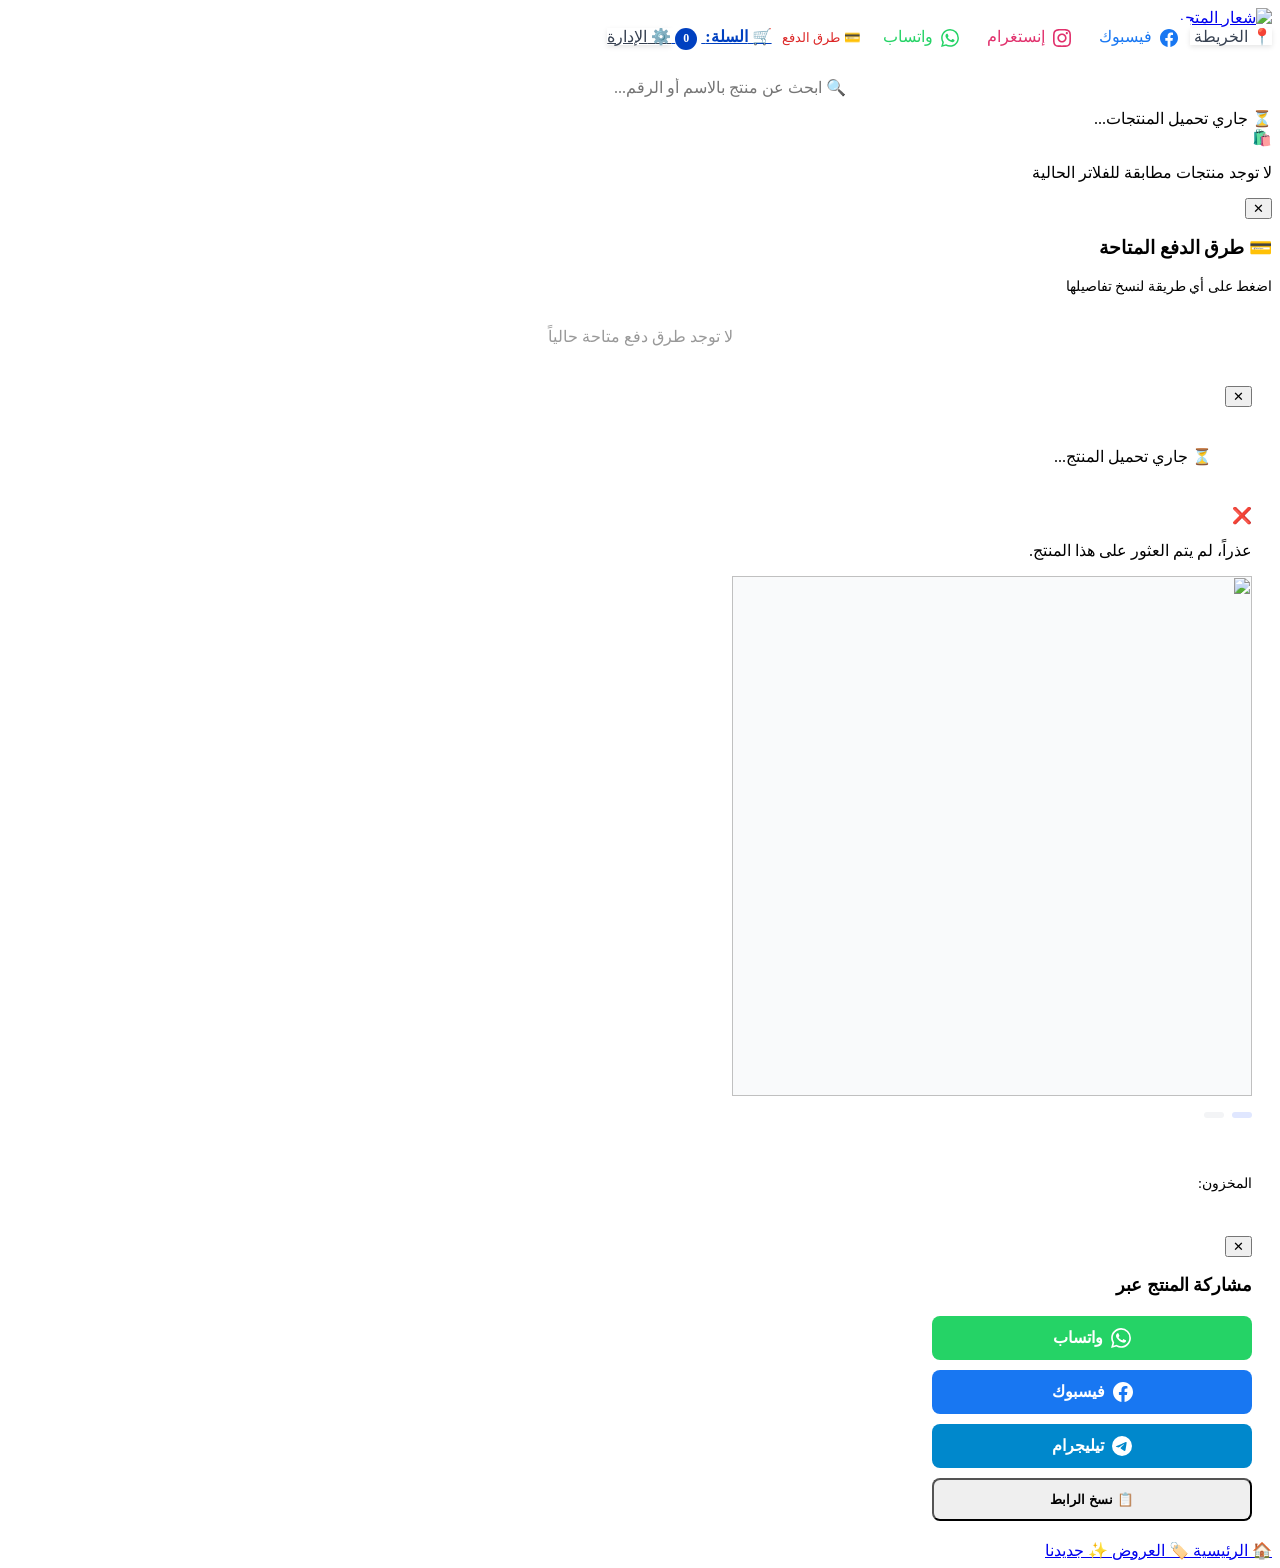
==== commit b84bbe71: "Initial commit for tsf" ====
--- a/public/index.html
+++ b/public/index.html
@@ -74,6 +74,12 @@
         <a class="icon-btn facebook" style="background: #fff; color: #1877F2; padding: 8px 12px;" aria-disabled="true">
           <svg width="18" height="18" viewBox="0 0 24 24" fill="currentColor" style="vertical-align: middle;"><path d="M24 12.073c0-6.627-5.373-12-12-12s-12 5.373-12 12c0 5.99 4.388 10.954 10.125 11.854v-8.385H7.078v-3.469h3.047V9.43c0-3.007 1.792-4.669 4.533-4.669 1.312 0 2.686.235 2.686.235v2.953H15.83c-1.491 0-1.956.925-1.956 1.874v2.25h3.328l-.532 3.469h-2.796v8.385C19.612 23.027 24 18.062 24 12.073z"/></svg>
           <span style="margin-right: 4px;">فيسبوك</span>
+        </a>
+
+        <!-- إنستغرام -->
+        <a class="icon-btn instagram" style="background: #fff; color: #E1306C; padding: 8px 12px;" aria-disabled="true">
+          <svg width="18" height="18" viewBox="0 0 24 24" fill="currentColor" style="vertical-align: middle;"><path d="M12 2.163c3.204 0 3.584.012 4.85.07 3.252.148 4.771 1.691 4.919 4.919.058 1.265.069 1.645.069 4.849 0 3.205-.012 3.584-.069 4.849-.149 3.225-1.664 4.771-4.919 4.919-1.266.058-1.644.07-4.85.07-3.204 0-3.584-.012-4.849-.07-3.26-.149-4.771-1.699-4.919-4.92-.058-1.265-.07-1.644-.07-4.849 0-3.204.013-3.583.07-4.849.149-3.227 1.664-4.771 4.919-4.919 1.266-.057 1.645-.069 4.849-.069zm0-2.163c-3.259 0-3.667.014-4.947.072-4.358.2-6.78 2.618-6.98 6.98-.059 1.281-.073 1.689-.073 4.948 0 3.259.014 3.668.072 4.948.2 4.358 2.618 6.78 6.98 6.98 1.281.058 1.689.072 4.948.072 3.259 0 3.668-.014 4.948-.072 4.354-.2 6.782-2.618 6.979-6.98.059-1.28.073-1.689.073-4.948 0-3.259-.014-3.667-.072-4.947-.196-4.354-2.617-6.78-6.979-6.98-1.281-.059-1.69-.073-4.949-.073zm0 5.838c-3.403 0-6.162 2.759-6.162 6.162s2.759 6.163 6.162 6.163 6.162-2.759 6.162-6.163c0-3.403-2.759-6.162-6.162-6.162zm0 10.162c-2.209 0-4-1.79-4-4 0-2.209 1.791-4 4-4s4 1.791 4 4c0 2.21-1.791 4-4 4zm6.406-11.845c-.796 0-1.441.645-1.441 1.44s.645 1.44 1.441 1.44c.795 0 1.439-.645 1.439-1.44s-.644-1.44-1.439-1.44z"/></svg>
+          <span style="margin-right: 4px;">إنستغرام</span>
         </a>
 
         <!-- واتساب -->
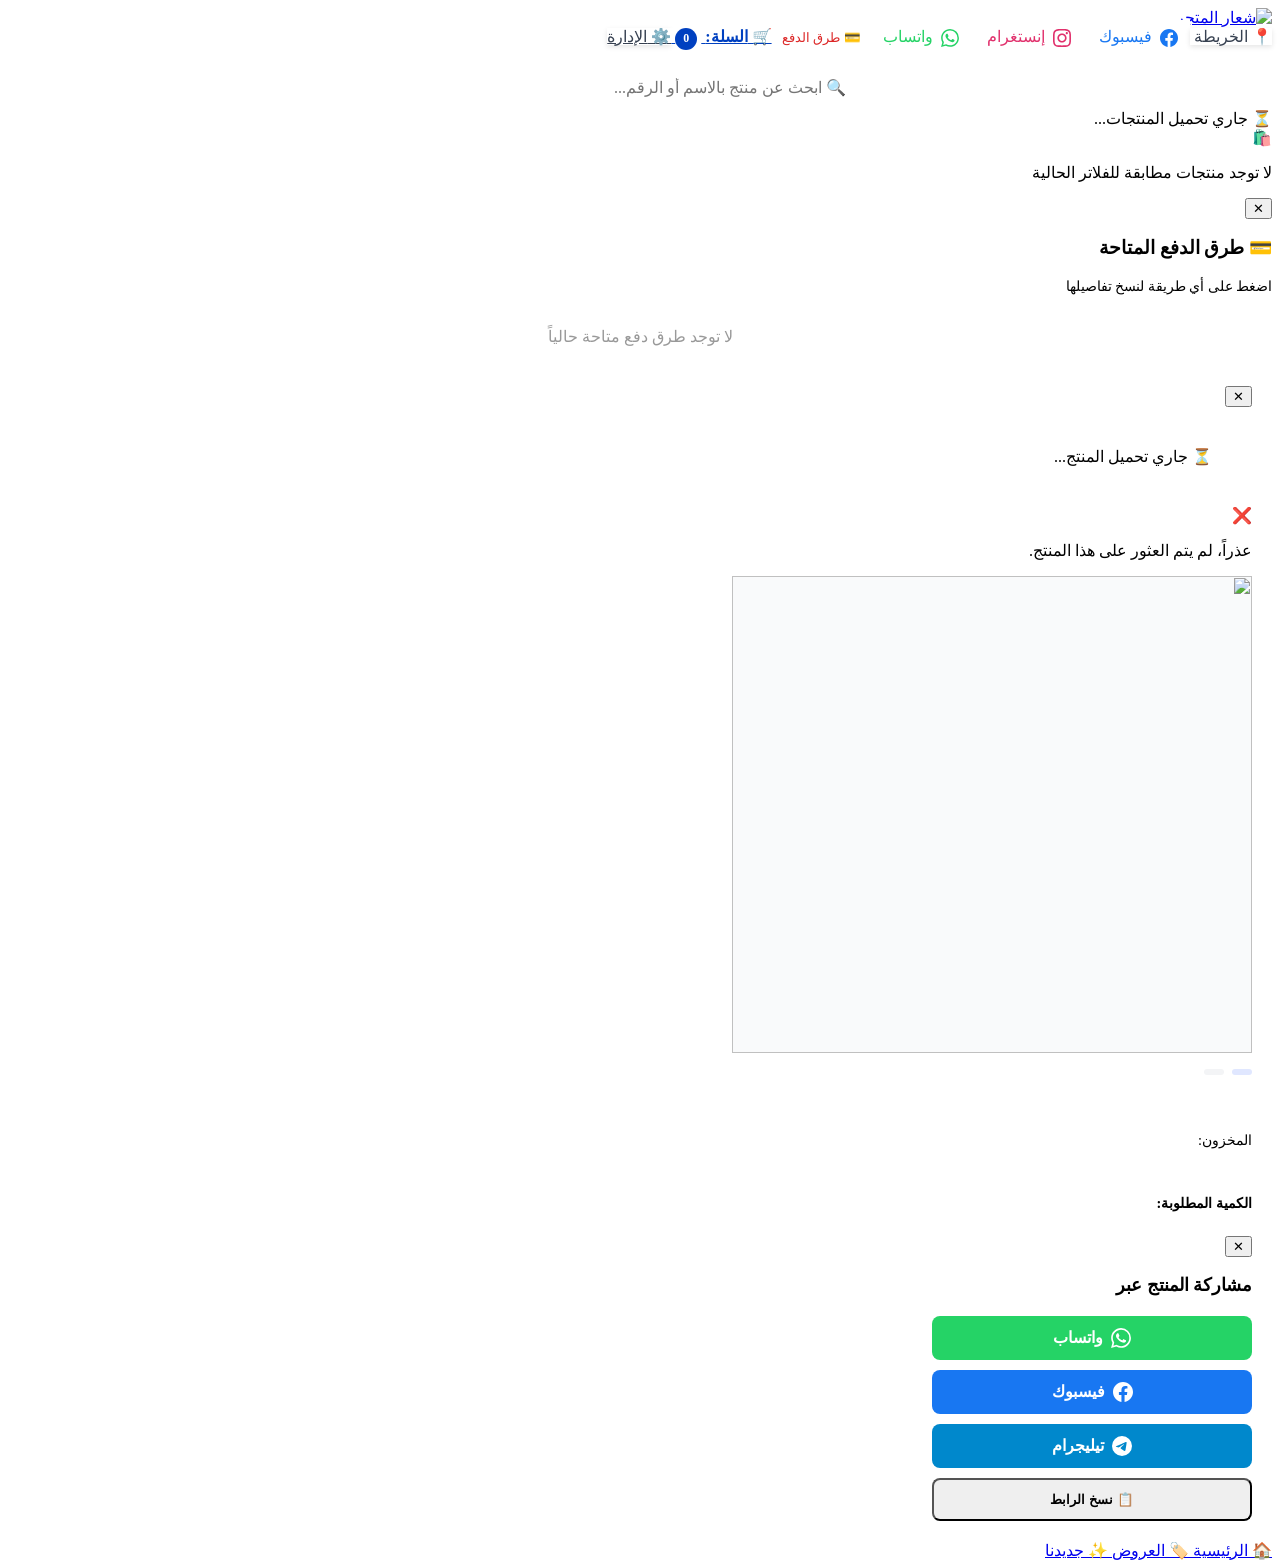
==== commit 0c6d5523: "Add files via upload" ====
--- a/public/index.html
+++ b/public/index.html
@@ -1,358 +1,369 @@
-﻿<!DOCTYPE html>
-<html lang="ar" dir="rtl">
-<head>
-  <meta charset="UTF-8">
-  <meta name="viewport" content="width=device-width, initial-scale=1.0">
-  <title>المتجر</title>
-  <meta name="description" content="المتجر">
-  <link id="storeFavicon" rel="icon" type="image/png" href="/images/logo.png">
-  <link rel="stylesheet" href="/css/style.css">
-  <style>
-    .product-modal-content {
-      max-width: 520px;
-      max-height: 90vh;
-      overflow-y: auto;
-      padding: 20px;
-    }
-    .pm-image-wrap {
-      position: relative;
-      width: 100%;
-      aspect-ratio: 1 / 1;
-      background: #f9fafb;
-      border-radius: var(--radius-sm);
-      overflow: hidden;
-      display: flex;
-      align-items: center;
-      justify-content: center;
-    }
-    .pm-image-wrap img {
-      width: 100%;
-      height: 100%;
-      object-fit: contain;
-    }
-    .pm-image-wrap .product-placeholder {
-      font-size: 4rem;
-    }
-    .meta-row {
-      display: flex;
-      gap: 8px;
-      flex-wrap: wrap;
-    }
-    .badge {
-      background: #e0e7ff;
-      color: var(--primary);
-      padding: 3px 10px;
-      border-radius: 999px;
-      font-weight: 700;
-      font-size: 0.75rem;
-    }
-  </style>
-</head>
-<body>
-
-  <!-- ============ HEADER ============ -->
-  <header class="site-header">
-    <div class="container header-inner">
-
-      <!-- الشعار + الاسم (يمين) -->
-      <a href="/" class="brand">
-        <img src="/images/logo.png" alt="شعار المتجر" class="brand-logo" id="storeLogo">
-        <div class="brand-text">
-          <span class="ar" id="storeNameAr" style="display: none;"></span>
-          <span class="en" id="storeNameEn" style="display: none;"></span>
-        </div>
-      </a>
-
-      <!-- أزرار (يسار) -->
-      <div class="header-actions">
-        <!-- الخريطة -->
-        <a id="mapLinkBtn" class="icon-btn" style="background: #fff; color: #374151; border: none; box-shadow: 0 2px 5px rgba(0,0,0,0.1);" aria-disabled="true">
-          📍 <span>الخريطة</span>
-        </a>
-
-        <!-- فيسبوك -->
-        <a class="icon-btn facebook" style="background: #fff; color: #1877F2; padding: 8px 12px;" aria-disabled="true">
-          <svg width="18" height="18" viewBox="0 0 24 24" fill="currentColor" style="vertical-align: middle;"><path d="M24 12.073c0-6.627-5.373-12-12-12s-12 5.373-12 12c0 5.99 4.388 10.954 10.125 11.854v-8.385H7.078v-3.469h3.047V9.43c0-3.007 1.792-4.669 4.533-4.669 1.312 0 2.686.235 2.686.235v2.953H15.83c-1.491 0-1.956.925-1.956 1.874v2.25h3.328l-.532 3.469h-2.796v8.385C19.612 23.027 24 18.062 24 12.073z"/></svg>
-          <span style="margin-right: 4px;">فيسبوك</span>
-        </a>
-
-        <!-- إنستغرام -->
-        <a class="icon-btn instagram" style="background: #fff; color: #E1306C; padding: 8px 12px;" aria-disabled="true">
-          <svg width="18" height="18" viewBox="0 0 24 24" fill="currentColor" style="vertical-align: middle;"><path d="M12 2.163c3.204 0 3.584.012 4.85.07 3.252.148 4.771 1.691 4.919 4.919.058 1.265.069 1.645.069 4.849 0 3.205-.012 3.584-.069 4.849-.149 3.225-1.664 4.771-4.919 4.919-1.266.058-1.644.07-4.85.07-3.204 0-3.584-.012-4.849-.07-3.26-.149-4.771-1.699-4.919-4.92-.058-1.265-.07-1.644-.07-4.849 0-3.204.013-3.583.07-4.849.149-3.227 1.664-4.771 4.919-4.919 1.266-.057 1.645-.069 4.849-.069zm0-2.163c-3.259 0-3.667.014-4.947.072-4.358.2-6.78 2.618-6.98 6.98-.059 1.281-.073 1.689-.073 4.948 0 3.259.014 3.668.072 4.948.2 4.358 2.618 6.78 6.98 6.98 1.281.058 1.689.072 4.948.072 3.259 0 3.668-.014 4.948-.072 4.354-.2 6.782-2.618 6.979-6.98.059-1.28.073-1.689.073-4.948 0-3.259-.014-3.667-.072-4.947-.196-4.354-2.617-6.78-6.979-6.98-1.281-.059-1.69-.073-4.949-.073zm0 5.838c-3.403 0-6.162 2.759-6.162 6.162s2.759 6.163 6.162 6.163 6.162-2.759 6.162-6.163c0-3.403-2.759-6.162-6.162-6.162zm0 10.162c-2.209 0-4-1.79-4-4 0-2.209 1.791-4 4-4s4 1.791 4 4c0 2.21-1.791 4-4 4zm6.406-11.845c-.796 0-1.441.645-1.441 1.44s.645 1.44 1.441 1.44c.795 0 1.439-.645 1.439-1.44s-.644-1.44-1.439-1.44z"/></svg>
-          <span style="margin-right: 4px;">إنستغرام</span>
-        </a>
-
-        <!-- واتساب -->
-        <a class="icon-btn whatsapp" style="background: #fff; color: #25D366; padding: 8px 12px;" aria-disabled="true">
-          <svg width="18" height="18" viewBox="0 0 24 24" fill="currentColor" style="vertical-align: middle;"><path d="M17.472 14.382c-.297-.149-1.758-.867-2.03-.967-.273-.099-.471-.148-.67.15-.197.297-.767.966-.94 1.164-.173.199-.347.223-.644.075-.297-.15-1.255-.463-2.39-1.475-.883-.788-1.48-1.761-1.653-2.059-.173-.297-.018-.458.13-.606.134-.133.298-.347.446-.52.149-.174.198-.298.298-.497.099-.198.05-.371-.025-.52-.075-.149-.669-1.612-.916-2.207-.242-.579-.487-.5-.669-.51a12.8 12.8 0 0 0-.57-.01c-.198 0-.52.074-.792.372-.272.297-1.04 1.016-1.04 2.479 0 1.462 1.065 2.875 1.213 3.074.149.198 2.096 3.2 5.077 4.487.709.306 1.262.489 1.694.625.712.227 1.36.195 1.871.118.571-.085 1.758-.719 2.006-1.413.248-.694.248-1.289.173-1.413-.074-.124-.272-.198-.57-.347m-5.421 7.403h-.004a9.87 9.87 0 0 1-5.031-1.378l-.361-.214-3.741.982.998-3.648-.235-.374a9.86 9.86 0 0 1-1.51-5.26c.001-5.45 4.436-9.884 9.888-9.884 2.64 0 5.122 1.03 6.988 2.898a9.825 9.825 0 0 1 2.893 6.994c-.003 5.45-4.437 9.884-9.885 9.884m8.413-18.297A11.815 11.815 0 0 0 12.05 0C5.495 0 .16 5.335.157 11.892c0 2.096.547 4.142 1.588 5.945L.057 24l6.305-1.654a11.882 11.882 0 0 0 5.683 1.448h.005c6.554 0 11.89-5.335 11.893-11.893a11.821 11.821 0 0 0-3.48-8.413Z"/></svg>
-          <span style="margin-right: 4px;">واتساب</span>
-        </a>
-
-        <!-- زر طرق الدفع -->
-        <button type="button" class="icon-btn" id="paymentMethodBtn" style="background: #fff; color: #dc2626; border: none;">
-          💳 <span>طرق الدفع</span>
-        </button>
-
-        <!-- السلة -->
-        <a href="/cart.html" class="icon-btn" id="cartBtn" style="background: #fff; color: #0040C0; border: none; font-weight: 700;">
-          🛒 <span>السلة:</span>
-          <span class="cart-badge" id="cartBadge" style="background: #0040C0; color: #fff; border-radius: 50%; width: 22px; height: 22px; display: inline-flex; align-items: center; justify-content: center; font-size: 0.75rem; margin-right: 4px;">0</span>
-        </a>
-
-        <!-- الإدارة -->
-        <a href="/admin.html" class="icon-btn" style="background: #fff; color: #374151; border: none; box-shadow: 0 2px 5px rgba(0,0,0,0.1);">
-          ⚙️ <span>الإدارة</span>
-        </a>
-      </div>
-    </div>
-  </header>
-
-  <!-- ============ BRAND SELECTOR ============ -->
-  <section class="brand-selector" id="brandSelector">
-    <div class="container">
-      <div class="selector-actions" style="display: flex; flex-wrap: nowrap; overflow-x: auto; gap: 10px; align-items: center; justify-content: flex-start; padding-bottom: 5px;">
-      </div>
-      <div class="brand-buttons" id="brandButtons">
-        <!-- تُملأ بـ JS -->
-      </div>
-    </div>
-  </section>
-
-  <!-- ============ CATEGORY BAR ============ -->
-  <nav class="category-bar" id="categoryBar">
-    <div class="container" id="categoryChips">
-      <!-- تُملأ بـ JS -->
-    </div>
-  </nav>
-
-  <!-- ============ SEARCH BAR ============ -->
-  <div class="container" style="padding-top: 12px;">
-    <div style="position: relative; max-width: 500px; margin: 0 auto;">
-      <input
-        type="text"
-        id="searchInput"
-        placeholder="🔍 ابحث عن منتج بالاسم أو الرقم..."
-        style="
-          width: 100%;
-          padding: 12px 44px 12px 44px;
-          border: 2px solid var(--border);
-          border-radius: 999px;
-          font-size: 1rem;
-          font-family: inherit;
-          transition: all 0.2s;
-          background: #fff;
-        "
-      >
-      <button
-        type="button"
-        id="clearSearchBtn"
-        style="
-          position: absolute;
-          left: 8px;
-          top: 50%;
-          transform: translateY(-50%);
-          width: 32px;
-          height: 32px;
-          border-radius: 50%;
-          background: #f3f4f6;
-          color: var(--text-muted);
-          display: none;
-          align-items: center;
-          justify-content: center;
-          font-size: 1rem;
-        "
-        title="مسح البحث"
-      >✕</button>
-    </div>
-  </div>
-
-  <main class="container">
-    <div id="loadingState" class="loading">⏳ جاري تحميل المنتجات...</div>
-    <div id="emptyState" class="empty-state hidden">
-      <div class="emoji">🛍️</div>
-      <p>لا توجد منتجات مطابقة للفلاتر الحالية</p>
-    </div>
-    <div class="products-grid" id="productsGrid">
-      <!-- تُملأ بـ JS -->
-    </div>
-  </main>
-
-  <!-- ============ PAYMENT METHODS MODAL ============ -->
-  <div class="modal-overlay hidden" id="paymentMethodsModal">
-    <div class="modal-content">
-      <button type="button" class="modal-close" id="closePaymentMethods">✕</button>
-      <h3>💳 طرق الدفع المتاحة</h3>
-      <p style="color: var(--text-muted); font-size: 0.85rem; margin-bottom: 12px;">اضغط على أي طريقة لنسخ تفاصيلها</p>
-      <div id="paymentMethodsList" style="display:flex; flex-direction:column; gap:10px;"></div>
-      <div id="paymentMethodsEmpty" class="hidden" style="text-align:center; color:#999; padding:20px;">لا توجد طرق دفع متاحة حالياً</div>
-    </div>
-  </div>
-
-  <!-- ============ PRODUCT MODAL ============ -->
-  <div class="modal-overlay hidden" id="productModal">
-    <div class="modal-content product-modal-content">
-      <button type="button" class="modal-close" id="closeProductModal" style="z-index: 10;">✕</button>
-
-      <div id="pmLoading" class="loading" style="padding: 40px;">⏳ جاري تحميل المنتج...</div>
-      <div id="pmError" class="empty-state hidden">
-        <div class="emoji">❌</div>
-        <p>عذراً، لم يتم العثور على هذا المنتج.</p>
-      </div>
-
-      <div id="pmContent" class="hidden" style="display: flex; flex-direction: column; gap: 16px; text-align: right;">
-        <div class="pm-image-wrap">
-          <span class="product-id-badge" id="pmId" style="top: 8px; right: 8px;"></span>
-          <img id="pmImg" src="" alt="">
-        </div>
-
-        <div>
-          <div class="meta-row" style="margin-bottom: 8px;">
-            <span class="badge" id="pmBrand"></span>
-            <span class="badge" id="pmCategory" style="background:#f3f4f6; color:#333;"></span>
-          </div>
-          <h2 id="pmName" style="color: var(--primary); font-size: 1.3rem; line-height: 1.3;"></h2>
-          <p id="pmDesc" style="font-size: 0.95rem; color: #555; margin: 10px 0; line-height: 1.6; display: none;"></p>
-        </div>
-
-        <div style="display: flex; justify-content: space-between; align-items: center; margin-bottom: 8px;">
-          <div class="price-large" id="pmPrice" style="font-size: 1.6rem;"></div>
-          <div id="pmTotalPrice" style="font-size: 1.3rem; font-weight: 800; color: #10b981; background: #ecfdf5; padding: 4px 12px; border-radius: 999px; display: none;"></div>
-        </div>
-
-        <div style="color:var(--text-muted); font-size: 0.9rem;">
-          المخزون: <strong id="pmStock"></strong>
-        </div>
-
-        <div style="border-top:1px solid var(--border); padding-top:16px;">
-          <p style="margin-bottom: 8px; font-weight:700; font-size: 0.9rem;">الكمية المطلوبة:</p>
-          <div class="qty-control">
-            <button type="button" class="qty-btn" id="pmBtnMinus">−</button>
-            <span class="qty-value" id="pmQtyVal">1</span>
-            <button type="button" class="qty-btn" id="pmBtnPlus">+</button>
-            <input type="range" class="qty-slider" id="pmQtySlider" min="1" value="1">
-          </div>
-        </div>
-
-        <div style="display:flex; gap:8px; margin-top: 8px;">
-          <button type="button" class="btn-primary" id="pmAddToCart" style="flex:1; padding:14px; font-size:1rem;">🛒 أضف للسلة</button>
-          <button type="button" class="btn-icon-small share" id="pmShareBtn" style="width:50px; height:auto;">🔗</button>
-          <button type="button" class="btn-icon-small trash" id="pmTrashBtn" style="width:50px; height:auto; color:var(--danger);" title="حذف من السلة">🗑️</button>
-        </div>
-      </div>
-    </div>
-  </div>
-
-  <script src="/js/main.js"></script>
-
-  <!-- ============ SHARE MENU ============ -->
-  <div class="modal-overlay hidden" id="shareModal" style="z-index: 300;">
-    <div class="modal-content" style="max-width: 320px; padding: 20px;">
-      <button type="button" class="modal-close" id="closeShareModal" onclick="document.getElementById('shareModal').classList.add('hidden')">✕</button>
-      <h3 style="color: var(--primary); margin-bottom: 20px; font-size: 1.1rem;">مشاركة المنتج عبر</h3>
-      <div style="display: flex; flex-direction: column; gap: 10px;">
-        <a href="#" id="shareWa" target="_blank" rel="noopener noreferrer" class="btn-primary" style="background: #25D366; color: #fff; text-decoration: none; padding: 12px; border-radius: 8px; font-weight: 700; display: flex; align-items: center; justify-content: center; gap: 8px;">
-          <svg width="20" height="20" viewBox="0 0 24 24" fill="currentColor"><path d="M17.472 14.382c-.297-.149-1.758-.867-2.03-.967-.273-.099-.471-.148-.67.15-.197.297-.767.966-.94 1.164-.173.199-.347.223-.644.075-.297-.15-1.255-.463-2.39-1.475-.883-.788-1.48-1.761-1.653-2.059-.173-.297-.018-.458.13-.606.134-.133.298-.347.446-.52.149-.174.198-.298.298-.497.099-.198.05-.371-.025-.52-.075-.149-.669-1.612-.916-2.207-.242-.579-.487-.5-.669-.51a12.8 12.8 0 0 0-.57-.01c-.198 0-.52.074-.792.372-.272.297-1.04 1.016-1.04 2.479 0 1.462 1.065 2.875 1.213 3.074.149.198 2.096 3.2 5.077 4.487.709.306 1.262.489 1.694.625.712.227 1.36.195 1.871.118.571-.085 1.758-.719 2.006-1.413.248-.694.248-1.289.173-1.413-.074-.124-.272-.198-.57-.347m-5.421 7.403h-.004a9.87 9.87 0 0 1-5.031-1.378l-.361-.214-3.741.982.998-3.648-.235-.374a9.86 9.86 0 0 1-1.51-5.26c.001-5.45 4.436-9.884 9.888-9.884 2.64 0 5.122 1.03 6.988 2.898a9.825 9.825 0 0 1 2.893 6.994c-.003 5.45-4.437 9.884-9.885 9.884m8.413-18.297A11.815 11.815 0 0 0 12.05 0C5.495 0 .16 5.335.157 11.892c0 2.096.547 4.142 1.588 5.945L.057 24l6.305-1.654a11.882 11.882 0 0 0 5.683 1.448h.005c6.554 0 11.89-5.335 11.893-11.893a11.821 11.821 0 0 0-3.48-8.413Z"/></svg>
-          واتساب
-        </a>
-        <a href="#" id="shareFb" target="_blank" rel="noopener noreferrer" class="btn-primary" style="background: #1877F2; color: #fff; text-decoration: none; padding: 12px; border-radius: 8px; font-weight: 700; display: flex; align-items: center; justify-content: center; gap: 8px;">
-          <svg width="20" height="20" viewBox="0 0 24 24" fill="currentColor"><path d="M24 12.073c0-6.627-5.373-12-12-12s-12 5.373-12 12c0 5.99 4.388 10.954 10.125 11.854v-8.385H7.078v-3.469h3.047V9.43c0-3.007 1.792-4.669 4.533-4.669 1.312 0 2.686.235 2.686.235v2.953H15.83c-1.491 0-1.956.925-1.956 1.874v2.25h3.328l-.532 3.469h-2.796v8.385C19.612 23.027 24 18.062 24 12.073z"/></svg>
-          فيسبوك
-        </a>
-        <a href="#" id="shareTg" target="_blank" rel="noopener noreferrer" class="btn-primary" style="background: #0088cc; color: #fff; text-decoration: none; padding: 12px; border-radius: 8px; font-weight: 700; display: flex; align-items: center; justify-content: center; gap: 8px;">
-          <svg width="20" height="20" viewBox="0 0 24 24" fill="currentColor"><path d="M11.944 0A12 12 0 0 0 0 12a12 12 0 0 0 12 12 12 12 0 0 0 12-12A12 12 0 0 0 12 0a12 12 0 0 0-.056 0zm4.962 7.224c.1-.002.321.023.465.14a.506.506 0 0 1 .171.325c.016.093.036.306.02.472-.18 1.898-.962 6.502-1.36 8.627-.168.9-.499 1.201-.82 1.23-.696.065-1.225-.46-1.9-.902-1.056-.693-1.653-1.124-2.678-1.8-1.185-.78-.417-1.21.258-1.91.177-.184 3.247-2.977 3.307-3.23.007-.032.014-.15-.056-.212s-.174-.041-.249-.024c-.106.024-1.793 1.14-5.061 3.345-.48.33-.913.49-1.302.48-.428-.008-1.252-.241-1.865-.44-.752-.245-1.349-.374-1.297-.789.027-.216.325-.437.893-.663 3.498-1.524 5.83-2.529 6.998-3.014 3.332-1.386 4.025-1.627 4.476-1.635z"/></svg>
-          تيليجرام
-        </a>
-        <button type="button" id="shareCopy" class="btn-outline" style="padding: 12px; border-radius: 8px; font-weight: 700; width: 100%;">
-          📋 نسخ الرابط
-        </button>
-      </div>
-    </div>
-  </div>
-
-  <!-- ============ BOTTOM NAVIGATION ============ -->
-  <nav class="bottom-nav">
-    <a href="/" class="nav-item active">
-      <span class="nav-icon">🏠</span>
-      <span class="nav-label">الرئيسية</span>
-    </a>
-    <a href="/offers.html" class="nav-item">
-      <span class="nav-icon">🏷️</span>
-      <span class="nav-label">العروض</span>
-    </a>
-    <a href="/new.html" class="nav-item">
-      <span class="nav-icon">✨</span>
-      <span class="nav-label">جديدنا</span>
-    </a>
-  </nav>
-
-  <script src="/js/payment-widget.js"></script>
-  <script src="/js/contact-settings.js"></script>
-  <script src="/js/community-whatsapp.js"></script>
-
-  <!-- ============ DYNAMIC STORE IDENTITY ============ -->
-  <script>
-    async function loadStoreIdentity() {
-      const nameArElement = document.getElementById('storeNameAr');
-      const nameEnElement = document.getElementById('storeNameEn');
-      const logoElement = document.getElementById('storeLogo');
-      const faviconElement = document.getElementById('storeFavicon');
-
-      try {
-        const response = await fetch('/api/settings');
-
-        if (!response.ok) {
-          throw new Error('تعذر تحميل إعدادات المتجر');
-        }
-
-        const data = await response.json();
-
-        if (!data || data.ok !== true || !data.settings) {
-          throw new Error('استجابة إعدادات المتجر غير صالحة');
-        }
-
-        const storeNameAr = String(data.settings.store_name_ar || '').trim();
-        const storeNameEn = String(data.settings.store_name_en || '').trim();
-        const storeLogoUrl = String(data.settings.store_logo_url || '').trim();
-
-        if (storeNameAr && nameArElement) {
-          nameArElement.textContent = storeNameAr;
-          nameArElement.style.display = '';
-        }
-
-        if (storeNameEn && nameEnElement) {
-          nameEnElement.textContent = storeNameEn;
-          nameEnElement.style.display = '';
-        }
-
-        if (storeNameAr || storeNameEn) {
-          document.title = [storeNameAr, storeNameEn].filter(Boolean).join(' - ');
-        }
-
-        if (storeLogoUrl) {
-          if (logoElement) {
-            logoElement.src = storeLogoUrl;
-          }
-          if (faviconElement) {
-            faviconElement.href = storeLogoUrl;
-          }
-        }
-
-        if (logoElement && storeNameAr) {
-          logoElement.alt = 'شعار ' + storeNameAr;
-        }
-
-        const nextCurrency = String(data.settings.store_currency ?? '').trim();
-        window.STORE_CURRENCY = nextCurrency;
-        localStorage.setItem('store_currency', nextCurrency);
-      } catch (error) {
-        console.error('تعذر تحميل اسم المتجر:', error);
-      }
-    }
-
-    loadStoreIdentity();
-  </script>
-
-  <script src="/js/brand-palette.js"></script>
-  <script src="/js/watermark.js"></script>
-</body>
+﻿<!DOCTYPE html>
+<html lang="ar" dir="rtl">
+<head>
+  <meta charset="UTF-8">
+  <meta name="viewport" content="width=device-width, initial-scale=1.0">
+  <title>المتجر</title>
+  <meta name="description" content="المتجر">
+  <meta property="og:type" content="website">
+  <meta property="og:site_name" content="المتجر">
+  <meta property="og:title" content="المتجر">
+  <meta property="og:description" content="المتجر">
+  <meta property="og:image" content="/images/logo.png">
+  <meta name="twitter:card" content="summary_large_image">
+  <meta name="twitter:title" content="المتجر">
+  <meta name="twitter:description" content="المتجر">
+  <meta name="twitter:image" content="/images/logo.png">
+  <link id="storeFavicon" rel="icon" type="image/png" href="/images/logo.png">
+  <link rel="stylesheet" href="/css/style.css">
+  <style>
+    .product-modal-content {
+      max-width: 520px;
+      max-height: 90vh;
+      overflow-y: auto;
+      padding: 20px;
+    }
+    .pm-image-wrap {
+      position: relative;
+      width: 100%;
+      min-height: 360px;
+      aspect-ratio: 12 / 11;
+      max-height: 62vh;
+      background: #f9fafb;
+      border-radius: var(--radius-sm);
+      overflow: hidden;
+      display: flex;
+      align-items: center;
+      justify-content: center;
+    }
+    .pm-image-wrap img {
+      width: 100%;
+      height: 100%;
+      object-fit: contain;
+    }
+    .pm-image-wrap .product-placeholder {
+      font-size: 4rem;
+    }
+    .meta-row {
+      display: flex;
+      gap: 8px;
+      flex-wrap: wrap;
+    }
+    .badge {
+      background: #e0e7ff;
+      color: var(--primary);
+      padding: 3px 10px;
+      border-radius: 999px;
+      font-weight: 700;
+      font-size: 0.75rem;
+    }
+  </style>
+</head>
+<body>
+
+  <!-- ============ HEADER ============ -->
+  <header class="site-header">
+    <div class="container header-inner">
+
+      <!-- الشعار + الاسم (يمين) -->
+      <a href="/" class="brand">
+        <img src="/images/logo.png" alt="شعار المتجر" class="brand-logo" id="storeLogo">
+        <div class="brand-text">
+          <span class="ar" id="storeNameAr" style="display: none;"></span>
+          <span class="en" id="storeNameEn" style="display: none;"></span>
+        </div>
+      </a>
+
+      <!-- أزرار (يسار) -->
+      <div class="header-actions">
+        <!-- الخريطة -->
+        <a id="mapLinkBtn" class="icon-btn" style="background: #fff; color: #374151; border: none; box-shadow: 0 2px 5px rgba(0,0,0,0.1);" aria-disabled="true">
+          📍 <span>الخريطة</span>
+        </a>
+
+        <!-- فيسبوك -->
+        <a class="icon-btn facebook" style="background: #fff; color: #1877F2; padding: 8px 12px;" aria-disabled="true">
+          <svg width="18" height="18" viewBox="0 0 24 24" fill="currentColor" style="vertical-align: middle;"><path d="M24 12.073c0-6.627-5.373-12-12-12s-12 5.373-12 12c0 5.99 4.388 10.954 10.125 11.854v-8.385H7.078v-3.469h3.047V9.43c0-3.007 1.792-4.669 4.533-4.669 1.312 0 2.686.235 2.686.235v2.953H15.83c-1.491 0-1.956.925-1.956 1.874v2.25h3.328l-.532 3.469h-2.796v8.385C19.612 23.027 24 18.062 24 12.073z"/></svg>
+          <span style="margin-right: 4px;">فيسبوك</span>
+        </a>
+
+        <!-- إنستغرام -->
+        <a class="icon-btn instagram" style="background: #fff; color: #E1306C; padding: 8px 12px;" aria-disabled="true">
+          <svg width="18" height="18" viewBox="0 0 24 24" fill="currentColor" style="vertical-align: middle;"><path d="M12 2.163c3.204 0 3.584.012 4.85.07 3.252.148 4.771 1.691 4.919 4.919.058 1.265.069 1.645.069 4.849 0 3.205-.012 3.584-.069 4.849-.149 3.225-1.664 4.771-4.919 4.919-1.266.058-1.644.07-4.85.07-3.204 0-3.584-.012-4.849-.07-3.26-.149-4.771-1.699-4.919-4.92-.058-1.265-.07-1.644-.07-4.849 0-3.204.013-3.583.07-4.849.149-3.227 1.664-4.771 4.919-4.919 1.266-.057 1.645-.069 4.849-.069zm0-2.163c-3.259 0-3.667.014-4.947.072-4.358.2-6.78 2.618-6.98 6.98-.059 1.281-.073 1.689-.073 4.948 0 3.259.014 3.668.072 4.948.2 4.358 2.618 6.78 6.98 6.98 1.281.058 1.689.072 4.948.072 3.259 0 3.668-.014 4.948-.072 4.354-.2 6.782-2.618 6.979-6.98.059-1.28.073-1.689.073-4.948 0-3.259-.014-3.667-.072-4.947-.196-4.354-2.617-6.78-6.979-6.98-1.281-.059-1.69-.073-4.949-.073zm0 5.838c-3.403 0-6.162 2.759-6.162 6.162s2.759 6.163 6.162 6.163 6.162-2.759 6.162-6.163c0-3.403-2.759-6.162-6.162-6.162zm0 10.162c-2.209 0-4-1.79-4-4 0-2.209 1.791-4 4-4s4 1.791 4 4c0 2.21-1.791 4-4 4zm6.406-11.845c-.796 0-1.441.645-1.441 1.44s.645 1.44 1.441 1.44c.795 0 1.439-.645 1.439-1.44s-.644-1.44-1.439-1.44z"/></svg>
+          <span style="margin-right: 4px;">إنستغرام</span>
+        </a>
+
+        <!-- واتساب -->
+        <a class="icon-btn whatsapp" style="background: #fff; color: #25D366; padding: 8px 12px;" aria-disabled="true">
+          <svg width="18" height="18" viewBox="0 0 24 24" fill="currentColor" style="vertical-align: middle;"><path d="M17.472 14.382c-.297-.149-1.758-.867-2.03-.967-.273-.099-.471-.148-.67.15-.197.297-.767.966-.94 1.164-.173.199-.347.223-.644.075-.297-.15-1.255-.463-2.39-1.475-.883-.788-1.48-1.761-1.653-2.059-.173-.297-.018-.458.13-.606.134-.133.298-.347.446-.52.149-.174.198-.298.298-.497.099-.198.05-.371-.025-.52-.075-.149-.669-1.612-.916-2.207-.242-.579-.487-.5-.669-.51a12.8 12.8 0 0 0-.57-.01c-.198 0-.52.074-.792.372-.272.297-1.04 1.016-1.04 2.479 0 1.462 1.065 2.875 1.213 3.074.149.198 2.096 3.2 5.077 4.487.709.306 1.262.489 1.694.625.712.227 1.36.195 1.871.118.571-.085 1.758-.719 2.006-1.413.248-.694.248-1.289.173-1.413-.074-.124-.272-.198-.57-.347m-5.421 7.403h-.004a9.87 9.87 0 0 1-5.031-1.378l-.361-.214-3.741.982.998-3.648-.235-.374a9.86 9.86 0 0 1-1.51-5.26c.001-5.45 4.436-9.884 9.888-9.884 2.64 0 5.122 1.03 6.988 2.898a9.825 9.825 0 0 1 2.893 6.994c-.003 5.45-4.437 9.884-9.885 9.884m8.413-18.297A11.815 11.815 0 0 0 12.05 0C5.495 0 .16 5.335.157 11.892c0 2.096.547 4.142 1.588 5.945L.057 24l6.305-1.654a11.882 11.882 0 0 0 5.683 1.448h.005c6.554 0 11.89-5.335 11.893-11.893a11.821 11.821 0 0 0-3.48-8.413Z"/></svg>
+          <span style="margin-right: 4px;">واتساب</span>
+        </a>
+
+        <!-- زر طرق الدفع -->
+        <button type="button" class="icon-btn" id="paymentMethodBtn" style="background: #fff; color: #dc2626; border: none;">
+          💳 <span>طرق الدفع</span>
+        </button>
+
+        <!-- السلة -->
+        <a href="/cart.html" class="icon-btn" id="cartBtn" style="background: #fff; color: #0040C0; border: none; font-weight: 700;">
+          🛒 <span>السلة:</span>
+          <span class="cart-badge" id="cartBadge" style="background: #0040C0; color: #fff; border-radius: 50%; width: 22px; height: 22px; display: inline-flex; align-items: center; justify-content: center; font-size: 0.75rem; margin-right: 4px;">0</span>
+        </a>
+
+        <!-- الإدارة -->
+        <a href="/admin.html" class="icon-btn" style="background: #fff; color: #374151; border: none; box-shadow: 0 2px 5px rgba(0,0,0,0.1);">
+          ⚙️ <span>الإدارة</span>
+        </a>
+      </div>
+    </div>
+  </header>
+
+  <!-- ============ BRAND SELECTOR ============ -->
+  <section class="brand-selector" id="brandSelector">
+    <div class="container">
+      <div class="selector-actions" style="display: flex; flex-wrap: nowrap; overflow-x: auto; gap: 10px; align-items: center; justify-content: flex-start; padding-bottom: 5px;">
+      </div>
+      <div class="brand-buttons" id="brandButtons">
+        <!-- تُملأ بـ JS -->
+      </div>
+    </div>
+  </section>
+
+  <!-- ============ CATEGORY BAR ============ -->
+  <nav class="category-bar" id="categoryBar">
+    <div class="container" id="categoryChips">
+      <!-- تُملأ بـ JS -->
+    </div>
+  </nav>
+
+  <!-- ============ SEARCH BAR ============ -->
+  <div class="container" style="padding-top: 12px;">
+    <div style="position: relative; max-width: 500px; margin: 0 auto;">
+      <input
+        type="text"
+        id="searchInput"
+        placeholder="🔍 ابحث عن منتج بالاسم أو الرقم..."
+        style="
+          width: 100%;
+          padding: 12px 44px 12px 44px;
+          border: 2px solid var(--border);
+          border-radius: 999px;
+          font-size: 1rem;
+          font-family: inherit;
+          transition: all 0.2s;
+          background: #fff;
+        "
+      >
+      <button
+        type="button"
+        id="clearSearchBtn"
+        style="
+          position: absolute;
+          left: 8px;
+          top: 50%;
+          transform: translateY(-50%);
+          width: 32px;
+          height: 32px;
+          border-radius: 50%;
+          background: #f3f4f6;
+          color: var(--text-muted);
+          display: none;
+          align-items: center;
+          justify-content: center;
+          font-size: 1rem;
+        "
+        title="مسح البحث"
+      >✕</button>
+    </div>
+  </div>
+
+  <main class="container">
+    <div id="loadingState" class="loading">⏳ جاري تحميل المنتجات...</div>
+    <div id="emptyState" class="empty-state hidden">
+      <div class="emoji">🛍️</div>
+      <p>لا توجد منتجات مطابقة للفلاتر الحالية</p>
+    </div>
+    <div class="products-grid" id="productsGrid">
+      <!-- تُملأ بـ JS -->
+    </div>
+  </main>
+
+  <!-- ============ PAYMENT METHODS MODAL ============ -->
+  <div class="modal-overlay hidden" id="paymentMethodsModal">
+    <div class="modal-content">
+      <button type="button" class="modal-close" id="closePaymentMethods">✕</button>
+      <h3>💳 طرق الدفع المتاحة</h3>
+      <p style="color: var(--text-muted); font-size: 0.85rem; margin-bottom: 12px;">اضغط على أي طريقة لنسخ تفاصيلها</p>
+      <div id="paymentMethodsList" style="display:flex; flex-direction:column; gap:10px;"></div>
+      <div id="paymentMethodsEmpty" class="hidden" style="text-align:center; color:#999; padding:20px;">لا توجد طرق دفع متاحة حالياً</div>
+    </div>
+  </div>
+
+  <!-- ============ PRODUCT MODAL ============ -->
+  <div class="modal-overlay hidden" id="productModal">
+    <div class="modal-content product-modal-content">
+      <button type="button" class="modal-close" id="closeProductModal" style="z-index: 10;">✕</button>
+
+      <div id="pmLoading" class="loading" style="padding: 40px;">⏳ جاري تحميل المنتج...</div>
+      <div id="pmError" class="empty-state hidden">
+        <div class="emoji">❌</div>
+        <p>عذراً، لم يتم العثور على هذا المنتج.</p>
+      </div>
+
+      <div id="pmContent" class="hidden" style="display: flex; flex-direction: column; gap: 16px; text-align: right;">
+        <div class="pm-image-wrap">
+          <span class="product-id-badge" id="pmId" style="top: 8px; right: 8px;"></span>
+          <img id="pmImg" src="" alt="">
+        </div>
+
+        <div>
+          <div class="meta-row" style="margin-bottom: 8px;">
+            <span class="badge" id="pmBrand"></span>
+            <span class="badge" id="pmCategory" style="background:#f3f4f6; color:#333;"></span>
+          </div>
+          <h2 id="pmName" style="color: var(--primary); font-size: 1.3rem; line-height: 1.3;"></h2>
+          <p id="pmDesc" style="font-size: 0.95rem; color: #555; margin: 10px 0; line-height: 1.6; display: none;"></p>
+        </div>
+
+        <div style="display: flex; justify-content: space-between; align-items: center; margin-bottom: 8px;">
+          <div class="price-large" id="pmPrice" style="font-size: 1.6rem;"></div>
+          <div id="pmTotalPrice" style="font-size: 1.3rem; font-weight: 800; color: #10b981; background: #ecfdf5; padding: 4px 12px; border-radius: 999px; display: none;"></div>
+        </div>
+
+        <div style="color:var(--text-muted); font-size: 0.9rem;">
+          المخزون: <strong id="pmStock"></strong>
+        </div>
+
+        <div style="border-top:1px solid var(--border); padding-top:16px;">
+          <p style="margin-bottom: 8px; font-weight:700; font-size: 0.9rem;">الكمية المطلوبة:</p>
+          <div class="qty-control">
+            <button type="button" class="qty-btn" id="pmBtnMinus">−</button>
+            <span class="qty-value" id="pmQtyVal">1</span>
+            <button type="button" class="qty-btn" id="pmBtnPlus">+</button>
+            <input type="range" class="qty-slider" id="pmQtySlider" min="1" value="1">
+          </div>
+        </div>
+
+        <div style="display:flex; gap:8px; margin-top: 8px;">
+          <button type="button" class="btn-primary" id="pmAddToCart" style="flex:1; padding:14px; font-size:1rem;">🛒 أضف للسلة</button>
+          <button type="button" class="btn-icon-small share" id="pmShareBtn" style="width:50px; height:auto;">🔗</button>
+          <button type="button" class="btn-icon-small trash" id="pmTrashBtn" style="width:50px; height:auto; color:var(--danger);" title="حذف من السلة">🗑️</button>
+        </div>
+      </div>
+    </div>
+  </div>
+
+  <script src="/js/main.js"></script>
+
+  <!-- ============ SHARE MENU ============ -->
+  <div class="modal-overlay hidden" id="shareModal" style="z-index: 300;">
+    <div class="modal-content" style="max-width: 320px; padding: 20px;">
+      <button type="button" class="modal-close" id="closeShareModal" onclick="document.getElementById('shareModal').classList.add('hidden')">✕</button>
+      <h3 style="color: var(--primary); margin-bottom: 20px; font-size: 1.1rem;">مشاركة المنتج عبر</h3>
+      <div style="display: flex; flex-direction: column; gap: 10px;">
+        <a href="#" id="shareWa" target="_blank" rel="noopener noreferrer" class="btn-primary" style="background: #25D366; color: #fff; text-decoration: none; padding: 12px; border-radius: 8px; font-weight: 700; display: flex; align-items: center; justify-content: center; gap: 8px;">
+          <svg width="20" height="20" viewBox="0 0 24 24" fill="currentColor"><path d="M17.472 14.382c-.297-.149-1.758-.867-2.03-.967-.273-.099-.471-.148-.67.15-.197.297-.767.966-.94 1.164-.173.199-.347.223-.644.075-.297-.15-1.255-.463-2.39-1.475-.883-.788-1.48-1.761-1.653-2.059-.173-.297-.018-.458.13-.606.134-.133.298-.347.446-.52.149-.174.198-.298.298-.497.099-.198.05-.371-.025-.52-.075-.149-.669-1.612-.916-2.207-.242-.579-.487-.5-.669-.51a12.8 12.8 0 0 0-.57-.01c-.198 0-.52.074-.792.372-.272.297-1.04 1.016-1.04 2.479 0 1.462 1.065 2.875 1.213 3.074.149.198 2.096 3.2 5.077 4.487.709.306 1.262.489 1.694.625.712.227 1.36.195 1.871.118.571-.085 1.758-.719 2.006-1.413.248-.694.248-1.289.173-1.413-.074-.124-.272-.198-.57-.347m-5.421 7.403h-.004a9.87 9.87 0 0 1-5.031-1.378l-.361-.214-3.741.982.998-3.648-.235-.374a9.86 9.86 0 0 1-1.51-5.26c.001-5.45 4.436-9.884 9.888-9.884 2.64 0 5.122 1.03 6.988 2.898a9.825 9.825 0 0 1 2.893 6.994c-.003 5.45-4.437 9.884-9.885 9.884m8.413-18.297A11.815 11.815 0 0 0 12.05 0C5.495 0 .16 5.335.157 11.892c0 2.096.547 4.142 1.588 5.945L.057 24l6.305-1.654a11.882 11.882 0 0 0 5.683 1.448h.005c6.554 0 11.89-5.335 11.893-11.893a11.821 11.821 0 0 0-3.48-8.413Z"/></svg>
+          واتساب
+        </a>
+        <a href="#" id="shareFb" target="_blank" rel="noopener noreferrer" class="btn-primary" style="background: #1877F2; color: #fff; text-decoration: none; padding: 12px; border-radius: 8px; font-weight: 700; display: flex; align-items: center; justify-content: center; gap: 8px;">
+          <svg width="20" height="20" viewBox="0 0 24 24" fill="currentColor"><path d="M24 12.073c0-6.627-5.373-12-12-12s-12 5.373-12 12c0 5.99 4.388 10.954 10.125 11.854v-8.385H7.078v-3.469h3.047V9.43c0-3.007 1.792-4.669 4.533-4.669 1.312 0 2.686.235 2.686.235v2.953H15.83c-1.491 0-1.956.925-1.956 1.874v2.25h3.328l-.532 3.469h-2.796v8.385C19.612 23.027 24 18.062 24 12.073z"/></svg>
+          فيسبوك
+        </a>
+        <a href="#" id="shareTg" target="_blank" rel="noopener noreferrer" class="btn-primary" style="background: #0088cc; color: #fff; text-decoration: none; padding: 12px; border-radius: 8px; font-weight: 700; display: flex; align-items: center; justify-content: center; gap: 8px;">
+          <svg width="20" height="20" viewBox="0 0 24 24" fill="currentColor"><path d="M11.944 0A12 12 0 0 0 0 12a12 12 0 0 0 12 12 12 12 0 0 0 12-12A12 12 0 0 0 12 0a12 12 0 0 0-.056 0zm4.962 7.224c.1-.002.321.023.465.14a.506.506 0 0 1 .171.325c.016.093.036.306.02.472-.18 1.898-.962 6.502-1.36 8.627-.168.9-.499 1.201-.82 1.23-.696.065-1.225-.46-1.9-.902-1.056-.693-1.653-1.124-2.678-1.8-1.185-.78-.417-1.21.258-1.91.177-.184 3.247-2.977 3.307-3.23.007-.032.014-.15-.056-.212s-.174-.041-.249-.024c-.106.024-1.793 1.14-5.061 3.345-.48.33-.913.49-1.302.48-.428-.008-1.252-.241-1.865-.44-.752-.245-1.349-.374-1.297-.789.027-.216.325-.437.893-.663 3.498-1.524 5.83-2.529 6.998-3.014 3.332-1.386 4.025-1.627 4.476-1.635z"/></svg>
+          تيليجرام
+        </a>
+        <button type="button" id="shareCopy" class="btn-outline" style="padding: 12px; border-radius: 8px; font-weight: 700; width: 100%;">
+          📋 نسخ الرابط
+        </button>
+      </div>
+    </div>
+  </div>
+
+  <!-- ============ BOTTOM NAVIGATION ============ -->
+  <nav class="bottom-nav">
+    <a href="/" class="nav-item active">
+      <span class="nav-icon">🏠</span>
+      <span class="nav-label">الرئيسية</span>
+    </a>
+    <a href="/offers.html" class="nav-item">
+      <span class="nav-icon">🏷️</span>
+      <span class="nav-label">العروض</span>
+    </a>
+    <a href="/new.html" class="nav-item">
+      <span class="nav-icon">✨</span>
+      <span class="nav-label">جديدنا</span>
+    </a>
+  </nav>
+
+  <script src="/js/payment-widget.js"></script>
+  <script src="/js/contact-settings.js"></script>
+  <script src="/js/community-whatsapp.js"></script>
+
+  <!-- ============ DYNAMIC STORE IDENTITY ============ -->
+  <script>
+    async function loadStoreIdentity() {
+      const nameArElement = document.getElementById('storeNameAr');
+      const nameEnElement = document.getElementById('storeNameEn');
+      const logoElement = document.getElementById('storeLogo');
+      const faviconElement = document.getElementById('storeFavicon');
+
+      try {
+        const response = await fetch('/api/settings');
+
+        if (!response.ok) {
+          throw new Error('تعذر تحميل إعدادات المتجر');
+        }
+
+        const data = await response.json();
+
+        if (!data || data.ok !== true || !data.settings) {
+          throw new Error('استجابة إعدادات المتجر غير صالحة');
+        }
+
+        const storeNameAr = String(data.settings.store_name_ar || '').trim();
+        const storeNameEn = String(data.settings.store_name_en || '').trim();
+        const storeLogoUrl = String(data.settings.store_logo_url || '').trim();
+
+        if (storeNameAr && nameArElement) {
+          nameArElement.textContent = storeNameAr;
+          nameArElement.style.display = '';
+        }
+
+        if (storeNameEn && nameEnElement) {
+          nameEnElement.textContent = storeNameEn;
+          nameEnElement.style.display = '';
+        }
+
+        if (storeNameAr || storeNameEn) {
+          document.title = [storeNameAr, storeNameEn].filter(Boolean).join(' - ');
+        }
+
+        if (storeLogoUrl) {
+          if (logoElement) {
+            logoElement.src = storeLogoUrl;
+          }
+          if (faviconElement) {
+            faviconElement.href = storeLogoUrl;
+          }
+        }
+
+        if (logoElement && storeNameAr) {
+          logoElement.alt = 'شعار ' + storeNameAr;
+        }
+
+        const nextCurrency = String(data.settings.store_currency ?? '').trim();
+        window.STORE_CURRENCY = nextCurrency;
+        localStorage.setItem('store_currency', nextCurrency);
+      } catch (error) {
+        console.error('تعذر تحميل اسم المتجر:', error);
+      }
+    }
+
+    loadStoreIdentity();
+  </script>
+
+  <script src="/js/brand-palette.js"></script>
+  <script src="/js/watermark.js"></script>
+</body>
 </html>
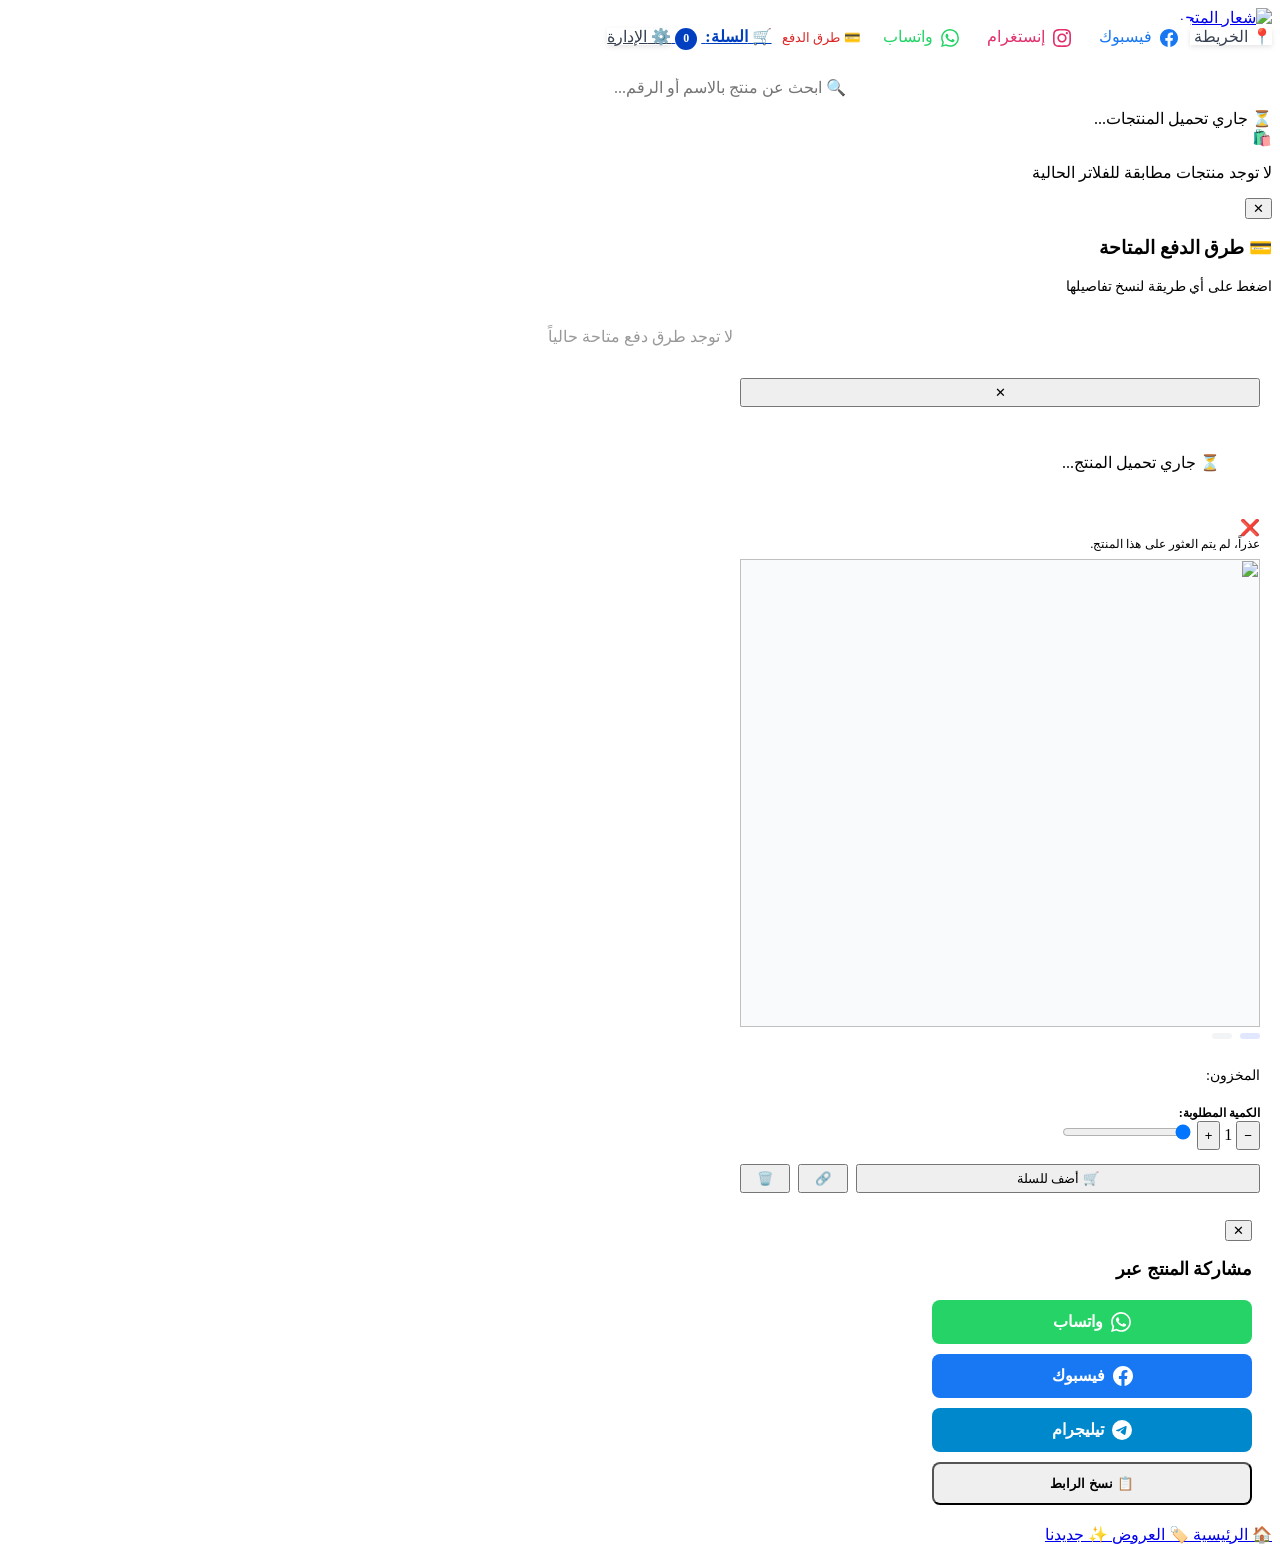
==== commit 33d24e55: "Add files via upload" ====
--- a/public/index.html
+++ b/public/index.html
@@ -17,24 +17,96 @@
   <link id="storeFavicon" rel="icon" type="image/png" href="/images/logo.png">
   <link rel="stylesheet" href="/css/style.css">
   <style>
+    #productModal .product-modal-content,
     .product-modal-content {
-      max-width: 520px;
-      max-height: 90vh;
-      overflow-y: auto;
-      padding: 20px;
-    }
+      display: flex !important;
+      flex-direction: column !important;
+      max-width: 520px !important;
+      width: 94vw !important;
+      height: auto !important;
+      max-height: 90vh !important;
+      padding: 12px !important;
+      gap: 6px !important;
+      overflow-y: auto !important;
+    }
+    #productModal #pmContent,
+    .product-modal-content #pmContent {
+      display: flex !important;
+      flex-direction: column !important;
+      gap: 6px !important;
+    }
+    #productModal .pm-image-wrap,
     .pm-image-wrap {
-      position: relative;
-      width: 100%;
-      min-height: 360px;
-      aspect-ratio: 12 / 11;
-      max-height: 62vh;
-      background: #f9fafb;
-      border-radius: var(--radius-sm);
-      overflow: hidden;
-      display: flex;
-      align-items: center;
-      justify-content: center;
+      position: relative !important;
+      width: 100% !important;
+      max-width: 100% !important;
+      height: 52vh !important;
+      min-height: 220px !important;
+      margin: 0 auto !important;
+      background: #f9fafb !important;
+      border-radius: var(--radius-sm) !important;
+      overflow: hidden !important;
+      display: flex !important;
+      align-items: center !important;
+      justify-content: center !important;
+      cursor: zoom-in !important;
+      user-select: none !important;
+      touch-action: none !important;
+    }
+    #productModal .pm-image-wrap.is-zoomed,
+    .pm-image-wrap.is-zoomed {
+      cursor: grab !important;
+    }
+    #productModal .pm-image-wrap.is-dragging,
+    .pm-image-wrap.is-dragging {
+      cursor: grabbing !important;
+    }
+    #productModal .pm-image-wrap img,
+    .pm-image-wrap img {
+      width: 100% !important;
+      height: 100% !important;
+      max-width: 100% !important;
+      max-height: 100% !important;
+      object-fit: contain !important;
+      display: block !important;
+      transform-origin: center center;
+      transition: transform 0.08s ease-out;
+      will-change: transform;
+    }
+    #productModal .pm-image-wrap.is-dragging img,
+    .pm-image-wrap.is-dragging img {
+      transition: none !important;
+    }
+    #productModal h2,
+    .product-modal-content h2 {
+      font-size: 0.95rem !important;
+      line-height: 1.2 !important;
+      margin: 0 !important;
+    }
+    #productModal #pmDesc,
+    #productModal .pm-desc,
+    #productModal p,
+    .product-modal-content p {
+      font-size: 0.78rem !important;
+      line-height: 1.25 !important;
+      margin: 0 !important;
+    }
+    #productModal #pmPrice,
+    #productModal .pm-price,
+    .product-modal-content .pm-price {
+      font-size: 0.95rem !important;
+      line-height: 1.15 !important;
+      margin: 0 !important;
+    }
+    #productModal hr,
+    .product-modal-content hr {
+      margin: 2px 0 !important;
+    }
+    #productModal button,
+    .product-modal-content button {
+      padding-top: 5px !important;
+      padding-bottom: 5px !important;
+      font-size: 0.82rem !important;
     }
     .pm-image-wrap img {
       width: 100%;
